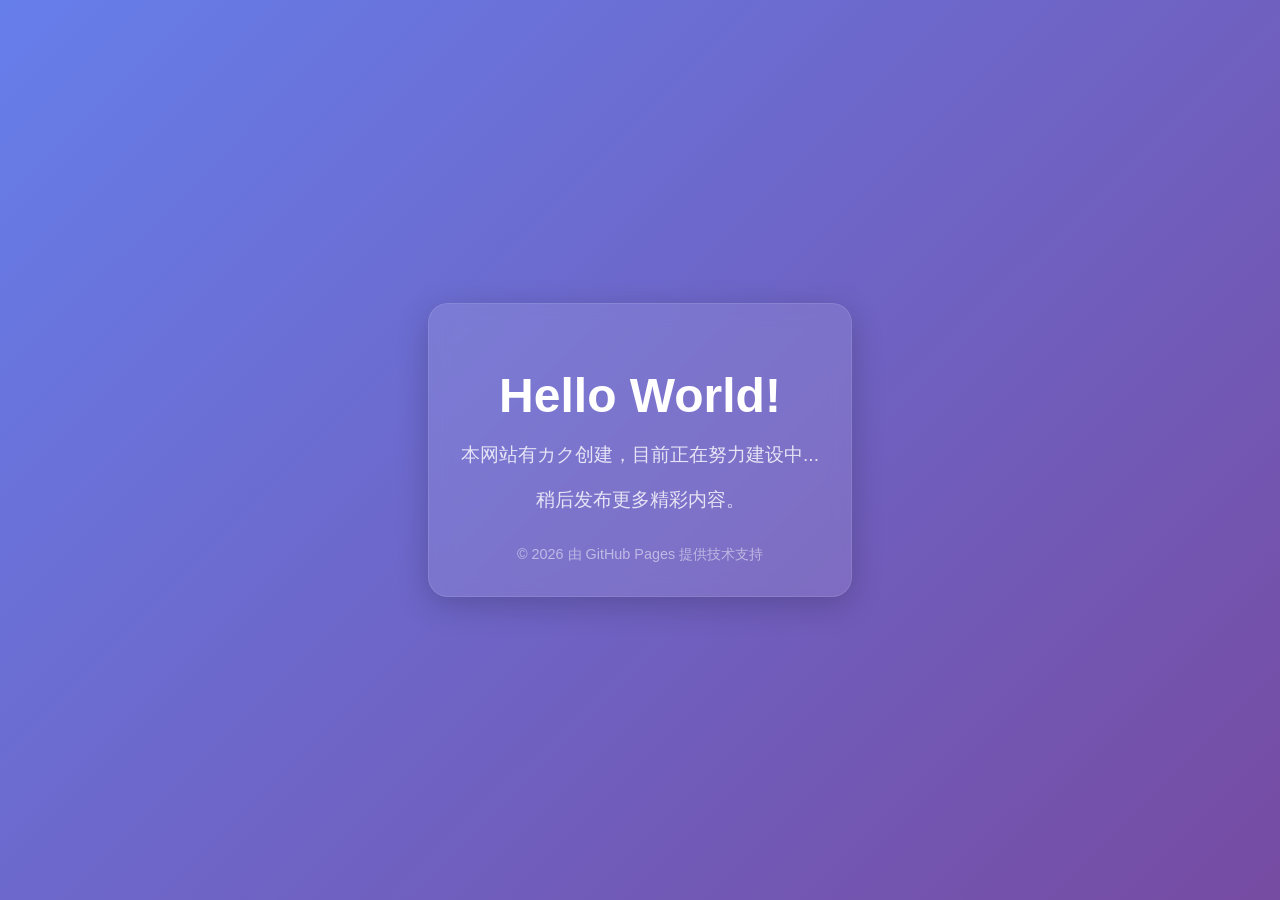
==== index.html @ 5bb21e59 "Update index.html" ====
<!DOCTYPE html>
<html lang="zh-CN">
<head>
    <meta charset="UTF-8">
    <meta name="viewport" content="width=device-width, initial-scale=1.0">
    <title>会社网站 | 建设中</title>
    <style>
        body {
            font-family: 'PingFang SC', 'Microsoft YaHei', sans-serif;
            margin: 0;
            display: flex;
            justify-content: center;
            align-items: center;
            height: 100vh;
            background: linear-gradient(135deg, #667eea 0%, #764ba2 100%);
            color: white;
            text-align: center;
        }
        .container {
            padding: 2rem;
            background: rgba(255, 255, 255, 0.1);
            border-radius: 20px;
            backdrop-filter: blur(10px);
            box-shadow: 0 8px 32px rgba(0,0,0,0.2);
            border: 1px solid rgba(255,255,255,0.1);
        }
        h1 { font-size: 3rem; margin-bottom: 1rem; }
        p { font-size: 1.2rem; opacity: 0.8; }
        .footer { margin-top: 2rem; font-size: 0.9rem; opacity: 0.5; }
    </style>
</head>
<body>
    <div class="container">
        <h1>Hello World!</h1>
        <p>本网站有カク创建，目前正在努力建设中...</p>
        <p>稍后发布更多精彩内容。</p>
        <div class="footer">
            &copy; 2026 由 GitHub Pages 提供技术支持
        </div>
    </div>
</body>
</html>
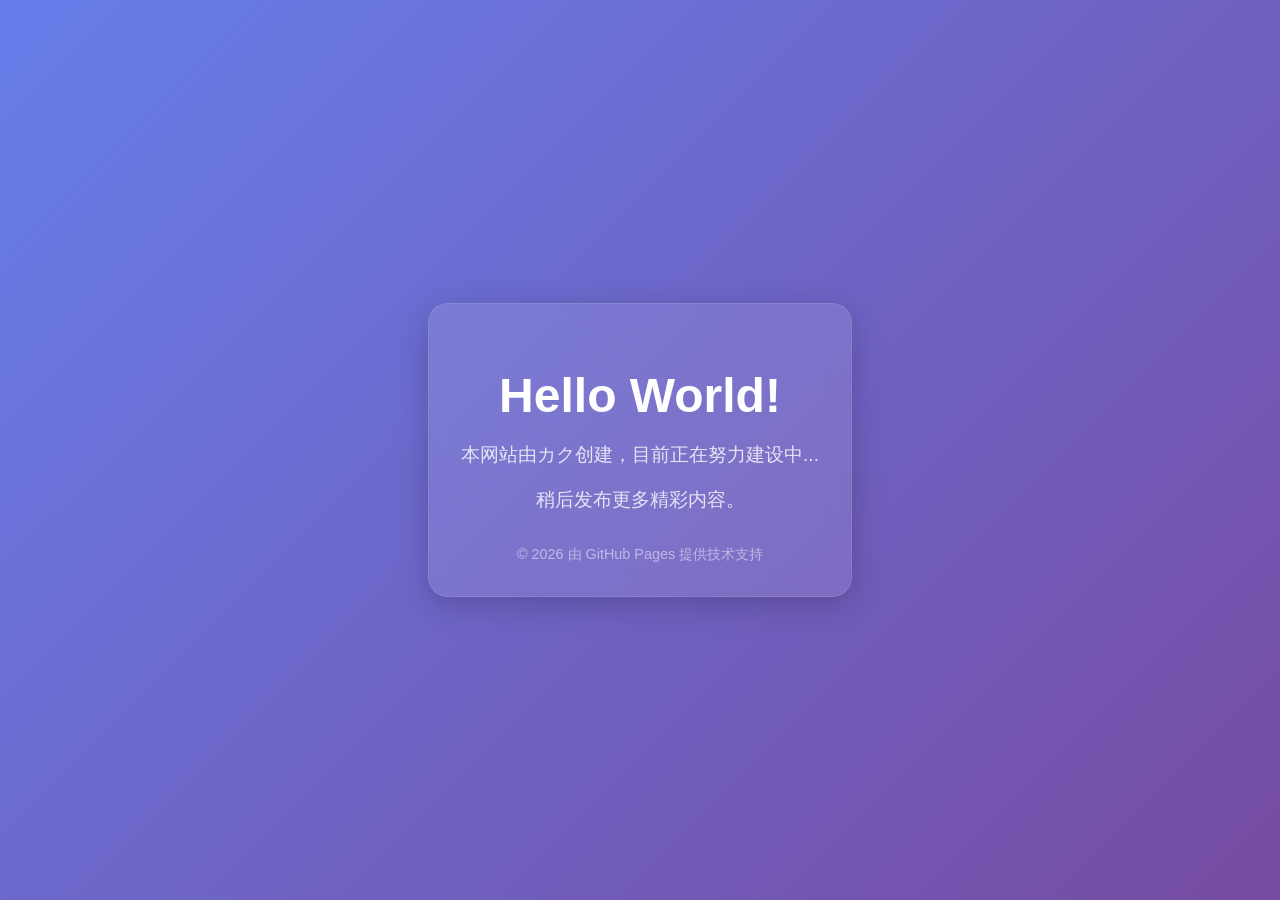
==== commit 6dbf7603: "Update index.html" ====
--- a/index.html
+++ b/index.html
@@ -32,7 +32,7 @@
 <body>
     <div class="container">
         <h1>Hello World!</h1>
-        <p>本网站有カク创建，目前正在努力建设中...</p>
+        <p>本网站由カク创建，目前正在努力建设中...</p>
         <p>稍后发布更多精彩内容。</p>
         <div class="footer">
             &copy; 2026 由 GitHub Pages 提供技术支持
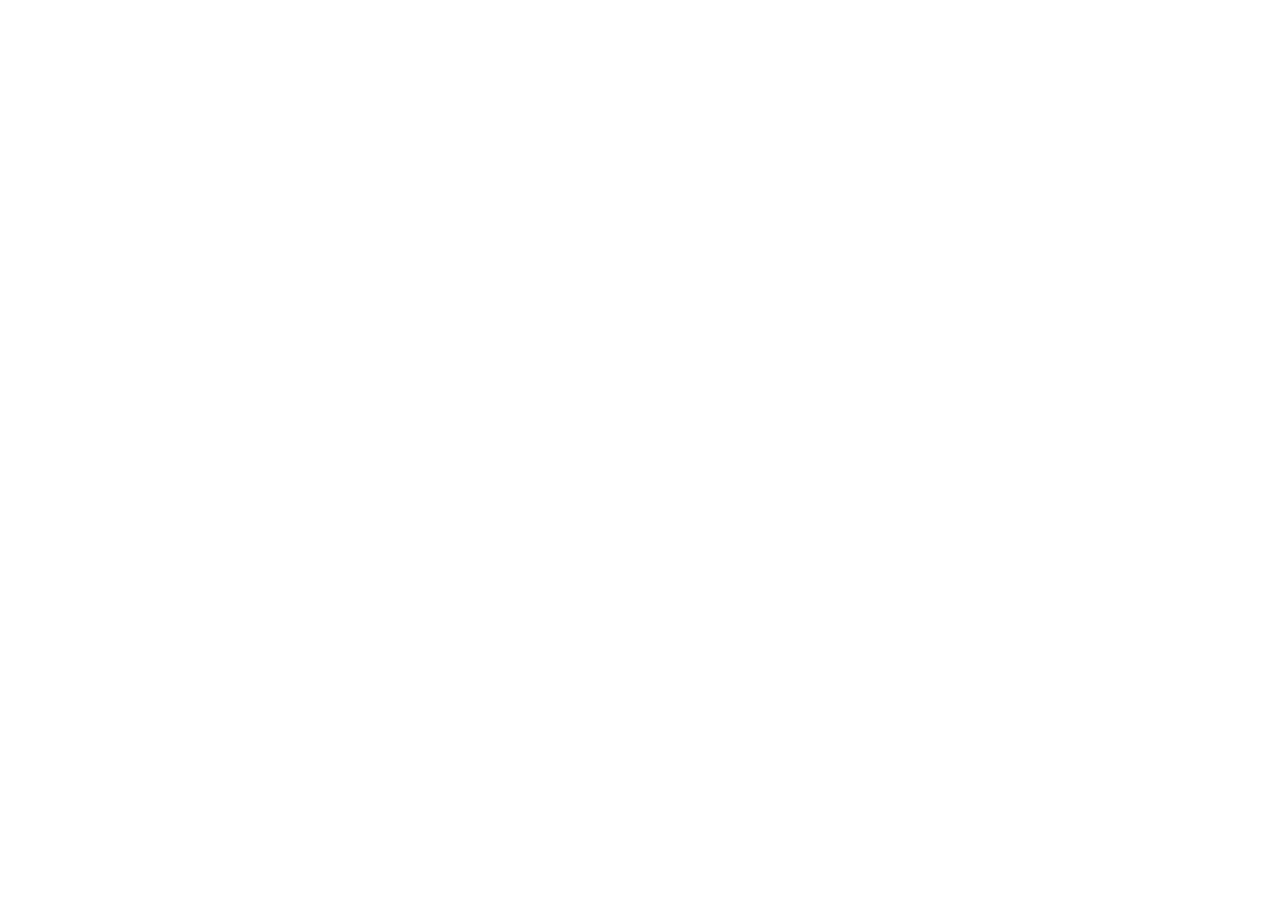
==== commit 41adf6b4: "Add files via upload" ====
--- a/index.html
+++ b/index.html
@@ -1,42 +1,14 @@
-<!DOCTYPE html>
-<html lang="zh-CN">
-<head>
-    <meta charset="UTF-8">
-    <meta name="viewport" content="width=device-width, initial-scale=1.0">
-    <title>会社网站 | 建设中</title>
-    <style>
-        body {
-            font-family: 'PingFang SC', 'Microsoft YaHei', sans-serif;
-            margin: 0;
-            display: flex;
-            justify-content: center;
-            align-items: center;
-            height: 100vh;
-            background: linear-gradient(135deg, #667eea 0%, #764ba2 100%);
-            color: white;
-            text-align: center;
-        }
-        .container {
-            padding: 2rem;
-            background: rgba(255, 255, 255, 0.1);
-            border-radius: 20px;
-            backdrop-filter: blur(10px);
-            box-shadow: 0 8px 32px rgba(0,0,0,0.2);
-            border: 1px solid rgba(255,255,255,0.1);
-        }
-        h1 { font-size: 3rem; margin-bottom: 1rem; }
-        p { font-size: 1.2rem; opacity: 0.8; }
-        .footer { margin-top: 2rem; font-size: 0.9rem; opacity: 0.5; }
-    </style>
-</head>
-<body>
-    <div class="container">
-        <h1>Hello World!</h1>
-        <p>本网站由カク创建，目前正在努力建设中...</p>
-        <p>稍后发布更多精彩内容。</p>
-        <div class="footer">
-            &copy; 2026 由 GitHub Pages 提供技术支持
-        </div>
-    </div>
-</body>
-</html>
+<!doctype html>
+<html lang="en">
+  <head>
+    <meta charset="UTF-8" />
+    <link rel="icon" type="image/svg+xml" href="/kouseitest-web/vite.svg" />
+    <meta name="viewport" content="width=device-width, initial-scale=1.0" />
+    <title>Kousei Project | Mediclub JP</title>
+    <script type="module" crossorigin src="/kouseitest-web/assets/index-BRqmbYBU.js"></script>
+    <link rel="stylesheet" crossorigin href="/kouseitest-web/assets/index-W4gZ5cxw.css">
+  </head>
+  <body>
+    <div id="root"></div>
+  </body>
+</html>
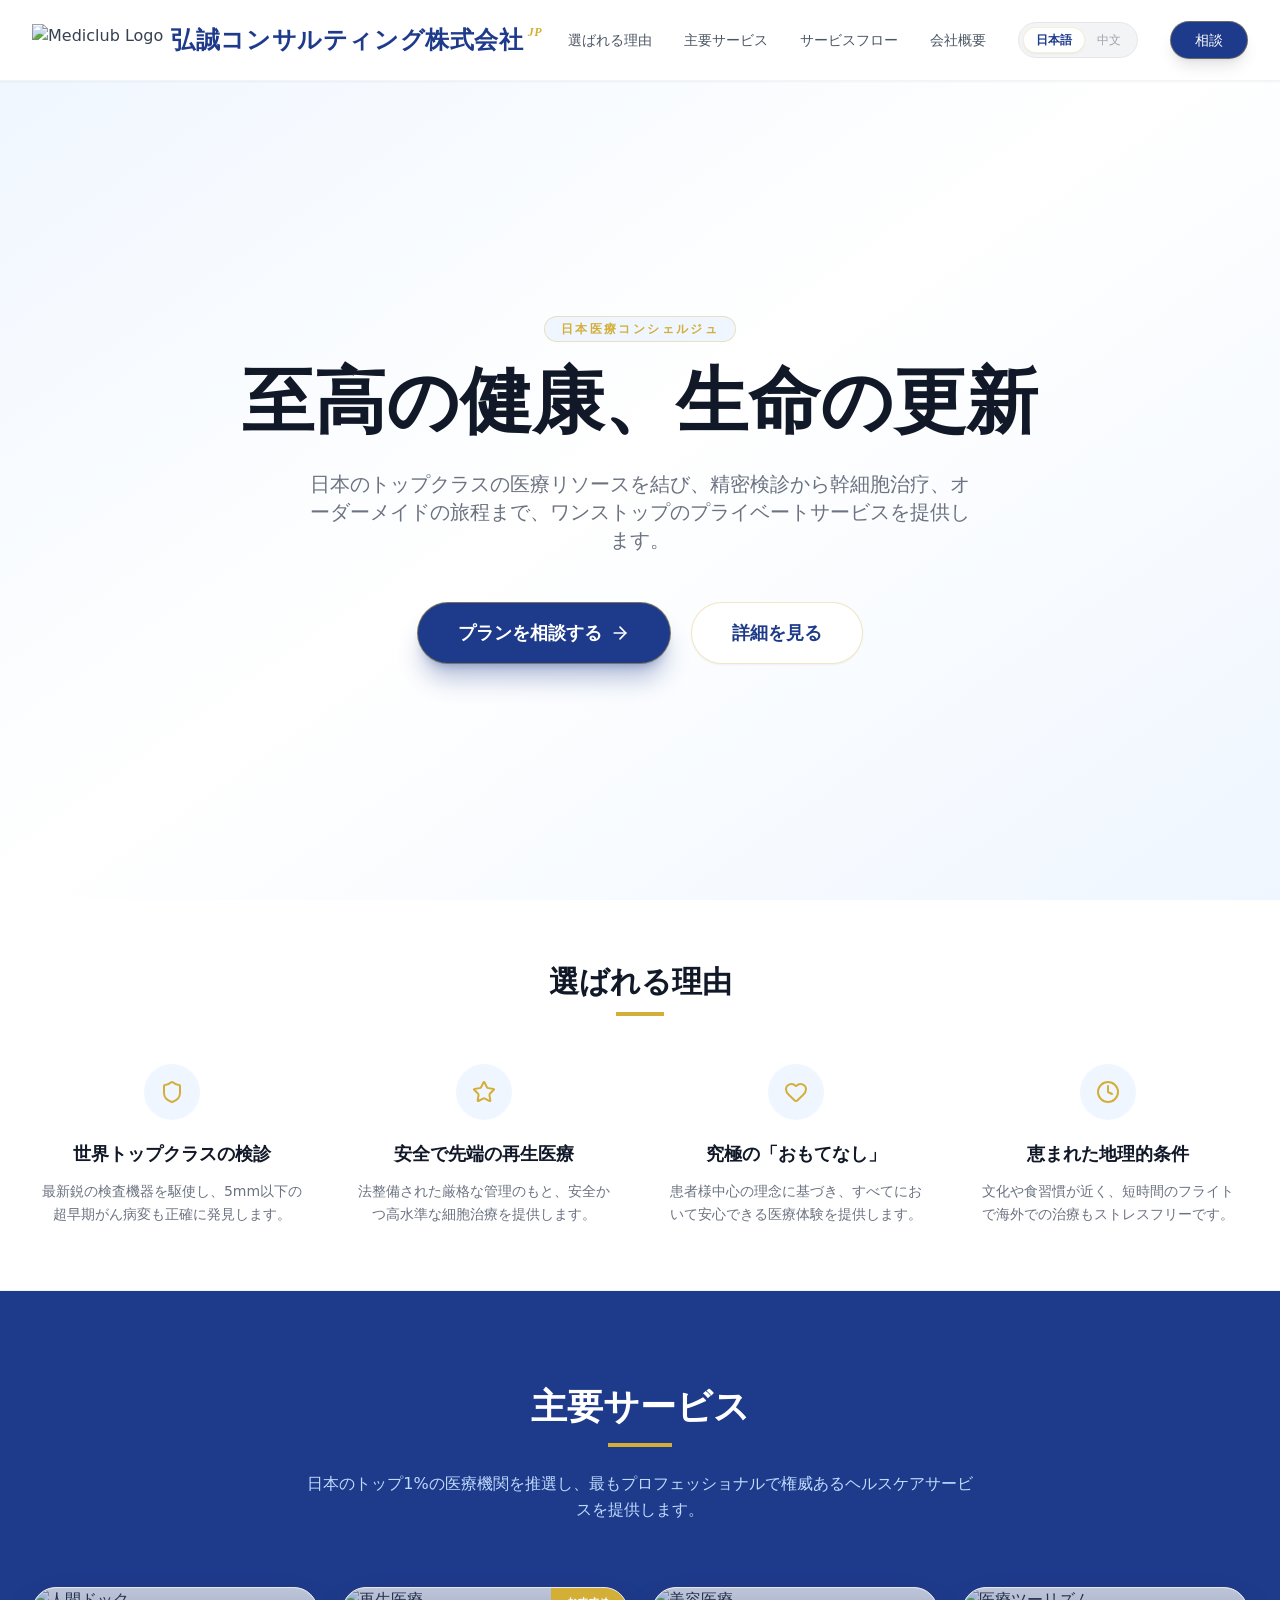
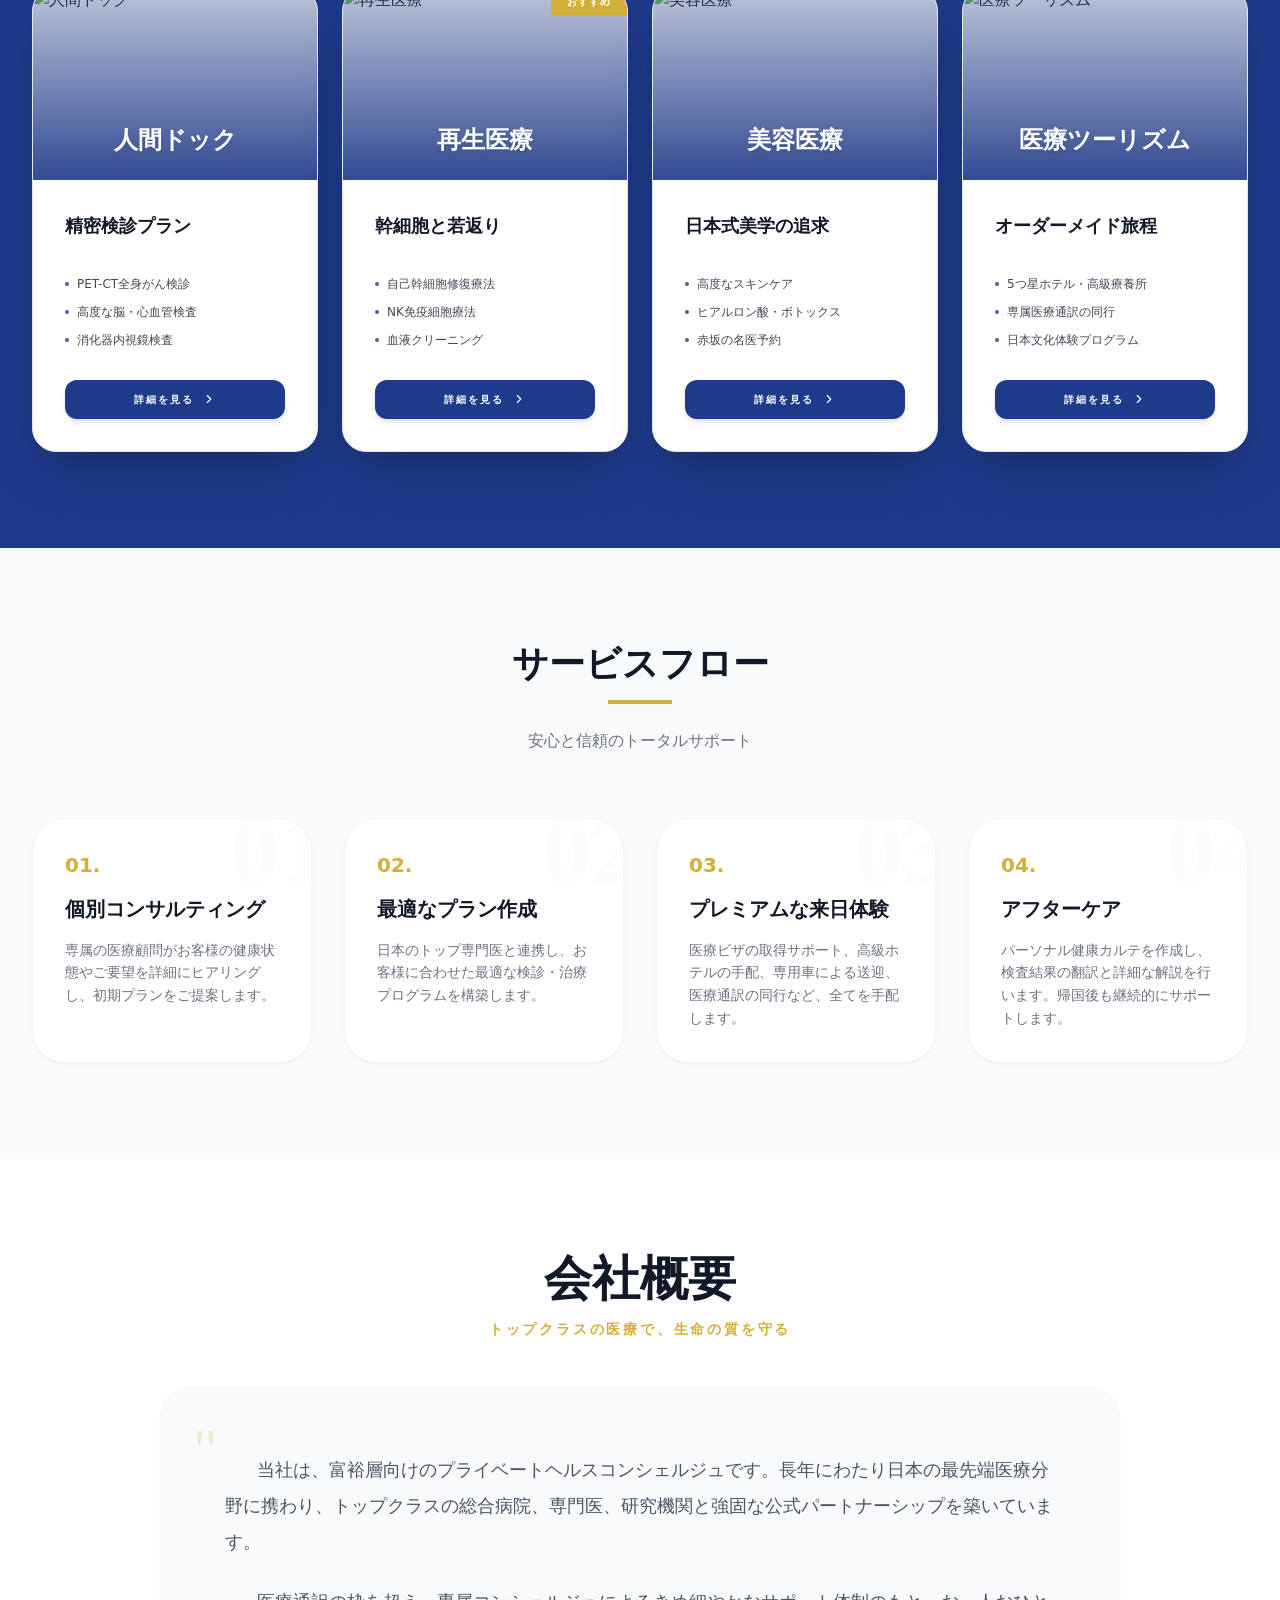
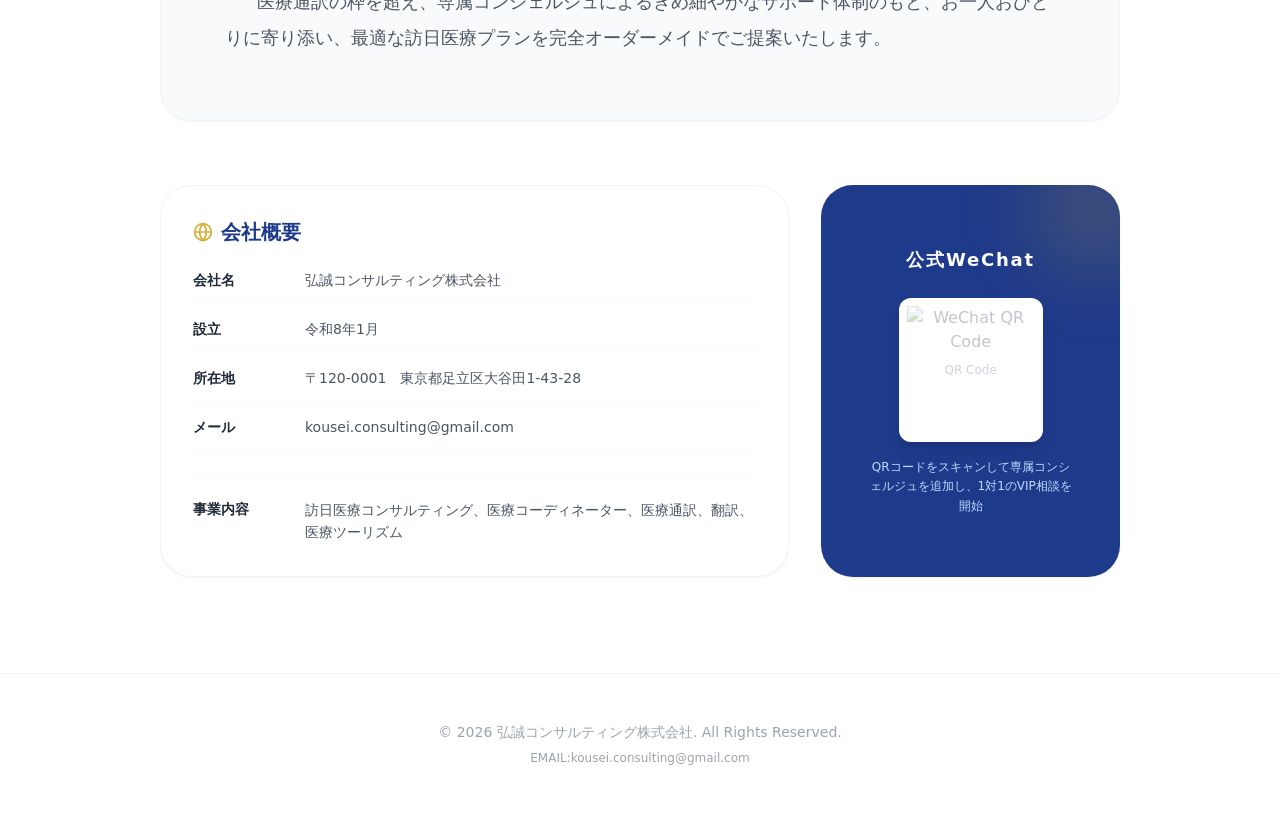
==== commit eca7d077: "Update index.html" ====
--- a/index.html
+++ b/index.html
@@ -5,10 +5,10 @@
     <link rel="icon" type="image/svg+xml" href="/kouseitest-web/vite.svg" />
     <meta name="viewport" content="width=device-width, initial-scale=1.0" />
     <title>Kousei Project | Mediclub JP</title>
-    <script type="module" crossorigin src="/kouseitest-web/assets/index-BRqmbYBU.js"></script>
-    <link rel="stylesheet" crossorigin href="/kouseitest-web/assets/index-W4gZ5cxw.css">
+    <script type="module" crossorigin src="./assets/index-BRqmbYBU.js"></script>
+    <link rel="stylesheet" crossorigin href="./assets/index-W4gZ5cxw.css">
   </head>
   <body>
     <div id="root"></div>
   </body>
-</html>+</html>
--- a/assets/index-W4gZ5cxw.css
+++ b/assets/index-W4gZ5cxw.css
@@ -0,0 +1 @@
+*,:before,:after{--tw-border-spacing-x: 0;--tw-border-spacing-y: 0;--tw-translate-x: 0;--tw-translate-y: 0;--tw-rotate: 0;--tw-skew-x: 0;--tw-skew-y: 0;--tw-scale-x: 1;--tw-scale-y: 1;--tw-pan-x: ;--tw-pan-y: ;--tw-pinch-zoom: ;--tw-scroll-snap-strictness: proximity;--tw-gradient-from-position: ;--tw-gradient-via-position: ;--tw-gradient-to-position: ;--tw-ordinal: ;--tw-slashed-zero: ;--tw-numeric-figure: ;--tw-numeric-spacing: ;--tw-numeric-fraction: ;--tw-ring-inset: ;--tw-ring-offset-width: 0px;--tw-ring-offset-color: #fff;--tw-ring-color: rgb(59 130 246 / .5);--tw-ring-offset-shadow: 0 0 #0000;--tw-ring-shadow: 0 0 #0000;--tw-shadow: 0 0 #0000;--tw-shadow-colored: 0 0 #0000;--tw-blur: ;--tw-brightness: ;--tw-contrast: ;--tw-grayscale: ;--tw-hue-rotate: ;--tw-invert: ;--tw-saturate: ;--tw-sepia: ;--tw-drop-shadow: ;--tw-backdrop-blur: ;--tw-backdrop-brightness: ;--tw-backdrop-contrast: ;--tw-backdrop-grayscale: ;--tw-backdrop-hue-rotate: ;--tw-backdrop-invert: ;--tw-backdrop-opacity: ;--tw-backdrop-saturate: ;--tw-backdrop-sepia: ;--tw-contain-size: ;--tw-contain-layout: ;--tw-contain-paint: ;--tw-contain-style: }::backdrop{--tw-border-spacing-x: 0;--tw-border-spacing-y: 0;--tw-translate-x: 0;--tw-translate-y: 0;--tw-rotate: 0;--tw-skew-x: 0;--tw-skew-y: 0;--tw-scale-x: 1;--tw-scale-y: 1;--tw-pan-x: ;--tw-pan-y: ;--tw-pinch-zoom: ;--tw-scroll-snap-strictness: proximity;--tw-gradient-from-position: ;--tw-gradient-via-position: ;--tw-gradient-to-position: ;--tw-ordinal: ;--tw-slashed-zero: ;--tw-numeric-figure: ;--tw-numeric-spacing: ;--tw-numeric-fraction: ;--tw-ring-inset: ;--tw-ring-offset-width: 0px;--tw-ring-offset-color: #fff;--tw-ring-color: rgb(59 130 246 / .5);--tw-ring-offset-shadow: 0 0 #0000;--tw-ring-shadow: 0 0 #0000;--tw-shadow: 0 0 #0000;--tw-shadow-colored: 0 0 #0000;--tw-blur: ;--tw-brightness: ;--tw-contrast: ;--tw-grayscale: ;--tw-hue-rotate: ;--tw-invert: ;--tw-saturate: ;--tw-sepia: ;--tw-drop-shadow: ;--tw-backdrop-blur: ;--tw-backdrop-brightness: ;--tw-backdrop-contrast: ;--tw-backdrop-grayscale: ;--tw-backdrop-hue-rotate: ;--tw-backdrop-invert: ;--tw-backdrop-opacity: ;--tw-backdrop-saturate: ;--tw-backdrop-sepia: ;--tw-contain-size: ;--tw-contain-layout: ;--tw-contain-paint: ;--tw-contain-style: }*,:before,:after{box-sizing:border-box;border-width:0;border-style:solid;border-color:#e5e7eb}:before,:after{--tw-content: ""}html,:host{line-height:1.5;-webkit-text-size-adjust:100%;-moz-tab-size:4;-o-tab-size:4;tab-size:4;font-family:ui-sans-serif,system-ui,sans-serif,"Apple Color Emoji","Segoe UI Emoji",Segoe UI Symbol,"Noto Color Emoji";font-feature-settings:normal;font-variation-settings:normal;-webkit-tap-highlight-color:transparent}body{margin:0;line-height:inherit}hr{height:0;color:inherit;border-top-width:1px}abbr:where([title]){-webkit-text-decoration:underline dotted;text-decoration:underline dotted}h1,h2,h3,h4,h5,h6{font-size:inherit;font-weight:inherit}a{color:inherit;text-decoration:inherit}b,strong{font-weight:bolder}code,kbd,samp,pre{font-family:ui-monospace,SFMono-Regular,Menlo,Monaco,Consolas,Liberation Mono,Courier New,monospace;font-feature-settings:normal;font-variation-settings:normal;font-size:1em}small{font-size:80%}sub,sup{font-size:75%;line-height:0;position:relative;vertical-align:baseline}sub{bottom:-.25em}sup{top:-.5em}table{text-indent:0;border-color:inherit;border-collapse:collapse}button,input,optgroup,select,textarea{font-family:inherit;font-feature-settings:inherit;font-variation-settings:inherit;font-size:100%;font-weight:inherit;line-height:inherit;letter-spacing:inherit;color:inherit;margin:0;padding:0}button,select{text-transform:none}button,input:where([type=button]),input:where([type=reset]),input:where([type=submit]){-webkit-appearance:button;background-color:transparent;background-image:none}:-moz-focusring{outline:auto}:-moz-ui-invalid{box-shadow:none}progress{vertical-align:baseline}::-webkit-inner-spin-button,::-webkit-outer-spin-button{height:auto}[type=search]{-webkit-appearance:textfield;outline-offset:-2px}::-webkit-search-decoration{-webkit-appearance:none}::-webkit-file-upload-button{-webkit-appearance:button;font:inherit}summary{display:list-item}blockquote,dl,dd,h1,h2,h3,h4,h5,h6,hr,figure,p,pre{margin:0}fieldset{margin:0;padding:0}legend{padding:0}ol,ul,menu{list-style:none;margin:0;padding:0}dialog{padding:0}textarea{resize:vertical}input::-moz-placeholder,textarea::-moz-placeholder{opacity:1;color:#9ca3af}input::placeholder,textarea::placeholder{opacity:1;color:#9ca3af}button,[role=button]{cursor:pointer}:disabled{cursor:default}img,svg,video,canvas,audio,iframe,embed,object{display:block;vertical-align:middle}img,video{max-width:100%;height:auto}[hidden]:where(:not([hidden=until-found])){display:none}.fixed{position:fixed}.absolute{position:absolute}.relative{position:relative}.inset-0{inset:0}.-right-10{right:-2.5rem}.-right-4{right:-1rem}.-top-10{top:-2.5rem}.-top-4{top:-1rem}.left-8{left:2rem}.right-0{right:0}.top-0{top:0}.top-8{top:2rem}.z-0{z-index:0}.z-10{z-index:10}.z-20{z-index:20}.z-50{z-index:50}.mx-auto{margin-left:auto;margin-right:auto}.mb-10{margin-bottom:2.5rem}.mb-12{margin-bottom:3rem}.mb-16{margin-bottom:4rem}.mb-2{margin-bottom:.5rem}.mb-3{margin-bottom:.75rem}.mb-4{margin-bottom:1rem}.mb-5{margin-bottom:1.25rem}.mb-6{margin-bottom:1.5rem}.mb-8{margin-bottom:2rem}.ml-1{margin-left:.25rem}.ml-2{margin-left:.5rem}.mr-2{margin-right:.5rem}.mt-1\.5{margin-top:.375rem}.mt-12{margin-top:3rem}.mt-16{margin-top:4rem}.mt-4{margin-top:1rem}.block{display:block}.inline-block{display:inline-block}.flex{display:flex}.grid{display:grid}.hidden{display:none}.h-1{height:.25rem}.h-14{height:3.5rem}.h-16{height:4rem}.h-20{height:5rem}.h-32{height:8rem}.h-36{height:9rem}.h-48{height:12rem}.h-5{height:1.25rem}.h-6{height:1.5rem}.h-8{height:2rem}.h-full{height:100%}.min-h-\[3rem\]{min-height:3rem}.min-h-screen{min-height:100vh}.w-1{width:.25rem}.w-12{width:3rem}.w-14{width:3.5rem}.w-16{width:4rem}.w-20{width:5rem}.w-28{width:7rem}.w-32{width:8rem}.w-36{width:9rem}.w-5{width:1.25rem}.w-6{width:1.5rem}.w-auto{width:auto}.w-full{width:100%}.max-w-2xl{max-width:42rem}.max-w-3xl{max-width:48rem}.max-w-4xl{max-width:56rem}.max-w-5xl{max-width:64rem}.max-w-7xl{max-width:80rem}.flex-1{flex:1 1 0%}.flex-shrink-0{flex-shrink:0}.rotate-180{--tw-rotate: 180deg;transform:translate(var(--tw-translate-x),var(--tw-translate-y)) rotate(var(--tw-rotate)) skew(var(--tw-skew-x)) skewY(var(--tw-skew-y)) scaleX(var(--tw-scale-x)) scaleY(var(--tw-scale-y))}@keyframes spin{to{transform:rotate(360deg)}}.animate-spin{animation:spin 1s linear infinite}.cursor-pointer{cursor:pointer}.appearance-none{-webkit-appearance:none;-moz-appearance:none;appearance:none}.grid-cols-1{grid-template-columns:repeat(1,minmax(0,1fr))}.flex-col{flex-direction:column}.items-start{align-items:flex-start}.items-end{align-items:flex-end}.items-center{align-items:center}.justify-center{justify-content:center}.justify-between{justify-content:space-between}.gap-5{gap:1.25rem}.gap-6{gap:1.5rem}.gap-8{gap:2rem}.space-x-2>:not([hidden])~:not([hidden]){--tw-space-x-reverse: 0;margin-right:calc(.5rem * var(--tw-space-x-reverse));margin-left:calc(.5rem * calc(1 - var(--tw-space-x-reverse)))}.space-x-6>:not([hidden])~:not([hidden]){--tw-space-x-reverse: 0;margin-right:calc(1.5rem * var(--tw-space-x-reverse));margin-left:calc(1.5rem * calc(1 - var(--tw-space-x-reverse)))}.space-x-8>:not([hidden])~:not([hidden]){--tw-space-x-reverse: 0;margin-right:calc(2rem * var(--tw-space-x-reverse));margin-left:calc(2rem * calc(1 - var(--tw-space-x-reverse)))}.space-y-3>:not([hidden])~:not([hidden]){--tw-space-y-reverse: 0;margin-top:calc(.75rem * calc(1 - var(--tw-space-y-reverse)));margin-bottom:calc(.75rem * var(--tw-space-y-reverse))}.space-y-4>:not([hidden])~:not([hidden]){--tw-space-y-reverse: 0;margin-top:calc(1rem * calc(1 - var(--tw-space-y-reverse)));margin-bottom:calc(1rem * var(--tw-space-y-reverse))}.space-y-6>:not([hidden])~:not([hidden]){--tw-space-y-reverse: 0;margin-top:calc(1.5rem * calc(1 - var(--tw-space-y-reverse)));margin-bottom:calc(1.5rem * var(--tw-space-y-reverse))}.overflow-hidden{overflow:hidden}.whitespace-pre-line{white-space:pre-line}.rounded-3xl{border-radius:1.5rem}.rounded-\[2rem\]{border-radius:2rem}.rounded-full{border-radius:9999px}.rounded-sm{border-radius:.125rem}.rounded-xl{border-radius:.75rem}.border{border-width:1px}.border-b{border-bottom-width:1px}.border-t{border-top-width:1px}.border-\[\#D4AF37\]\/20{border-color:#d4af3733}.border-\[\#D4AF37\]\/30{border-color:#d4af374d}.border-\[\#D4AF37\]\/40{border-color:#d4af3766}.border-\[\#D4AF37\]\/50{border-color:#d4af3780}.border-gray-100{--tw-border-opacity: 1;border-color:rgb(243 244 246 / var(--tw-border-opacity, 1))}.border-gray-200{--tw-border-opacity: 1;border-color:rgb(229 231 235 / var(--tw-border-opacity, 1))}.border-gray-50{--tw-border-opacity: 1;border-color:rgb(249 250 251 / var(--tw-border-opacity, 1))}.bg-\[\#D4AF37\]{--tw-bg-opacity: 1;background-color:rgb(212 175 55 / var(--tw-bg-opacity, 1))}.bg-blue-50{--tw-bg-opacity: 1;background-color:rgb(239 246 255 / var(--tw-bg-opacity, 1))}.bg-blue-900{--tw-bg-opacity: 1;background-color:rgb(30 58 138 / var(--tw-bg-opacity, 1))}.bg-gray-100{--tw-bg-opacity: 1;background-color:rgb(243 244 246 / var(--tw-bg-opacity, 1))}.bg-gray-200{--tw-bg-opacity: 1;background-color:rgb(229 231 235 / var(--tw-bg-opacity, 1))}.bg-gray-400{--tw-bg-opacity: 1;background-color:rgb(156 163 175 / var(--tw-bg-opacity, 1))}.bg-gray-50{--tw-bg-opacity: 1;background-color:rgb(249 250 251 / var(--tw-bg-opacity, 1))}.bg-green-100{--tw-bg-opacity: 1;background-color:rgb(220 252 231 / var(--tw-bg-opacity, 1))}.bg-white{--tw-bg-opacity: 1;background-color:rgb(255 255 255 / var(--tw-bg-opacity, 1))}.bg-white\/95{background-color:#fffffff2}.bg-gradient-to-br{background-image:linear-gradient(to bottom right,var(--tw-gradient-stops))}.bg-gradient-to-t{background-image:linear-gradient(to top,var(--tw-gradient-stops))}.from-blue-50{--tw-gradient-from: #eff6ff var(--tw-gradient-from-position);--tw-gradient-to: rgb(239 246 255 / 0) var(--tw-gradient-to-position);--tw-gradient-stops: var(--tw-gradient-from), var(--tw-gradient-to)}.from-blue-900\/90{--tw-gradient-from: rgb(30 58 138 / .9) var(--tw-gradient-from-position);--tw-gradient-to: rgb(30 58 138 / 0) var(--tw-gradient-to-position);--tw-gradient-stops: var(--tw-gradient-from), var(--tw-gradient-to)}.via-white{--tw-gradient-to: rgb(255 255 255 / 0) var(--tw-gradient-to-position);--tw-gradient-stops: var(--tw-gradient-from), #fff var(--tw-gradient-via-position), var(--tw-gradient-to)}.to-blue-50{--tw-gradient-to: #eff6ff var(--tw-gradient-to-position)}.to-blue-900\/20{--tw-gradient-to: rgb(30 58 138 / .2) var(--tw-gradient-to-position)}.object-contain{-o-object-fit:contain;object-fit:contain}.object-cover{-o-object-fit:cover;object-fit:cover}.p-1{padding:.25rem}.p-10{padding:2.5rem}.p-2{padding:.5rem}.p-4{padding:1rem}.p-8{padding:2rem}.px-10{padding-left:2.5rem;padding-right:2.5rem}.px-12{padding-left:3rem;padding-right:3rem}.px-2{padding-left:.5rem;padding-right:.5rem}.px-3{padding-left:.75rem;padding-right:.75rem}.px-4{padding-left:1rem;padding-right:1rem}.px-5{padding-left:1.25rem;padding-right:1.25rem}.px-6{padding-left:1.5rem;padding-right:1.5rem}.py-1{padding-top:.25rem;padding-bottom:.25rem}.py-1\.5{padding-top:.375rem;padding-bottom:.375rem}.py-12{padding-top:3rem;padding-bottom:3rem}.py-16{padding-top:4rem;padding-bottom:4rem}.py-2{padding-top:.5rem;padding-bottom:.5rem}.py-24{padding-top:6rem;padding-bottom:6rem}.py-3{padding-top:.75rem;padding-bottom:.75rem}.py-4{padding-top:1rem;padding-bottom:1rem}.pb-24{padding-bottom:6rem}.pb-3{padding-bottom:.75rem}.pb-6{padding-bottom:1.5rem}.pt-1{padding-top:.25rem}.pt-20{padding-top:5rem}.pt-32{padding-top:8rem}.pt-8{padding-top:2rem}.text-left{text-align:left}.text-center{text-align:center}.text-justify{text-align:justify}.indent-8{text-indent:2rem}.align-top{vertical-align:top}.font-sans{font-family:ui-sans-serif,system-ui,sans-serif,"Apple Color Emoji","Segoe UI Emoji",Segoe UI Symbol,"Noto Color Emoji"}.font-serif{font-family:ui-serif,Georgia,Cambria,Times New Roman,Times,serif}.text-2xl{font-size:1.5rem;line-height:2rem}.text-3xl{font-size:1.875rem;line-height:2.25rem}.text-4xl{font-size:2.25rem;line-height:2.5rem}.text-6xl{font-size:3.75rem;line-height:1}.text-8xl{font-size:6rem;line-height:1}.text-\[10px\]{font-size:10px}.text-lg{font-size:1.125rem;line-height:1.75rem}.text-sm{font-size:.875rem;line-height:1.25rem}.text-xl{font-size:1.25rem;line-height:1.75rem}.text-xs{font-size:.75rem;line-height:1rem}.font-bold{font-weight:700}.font-light{font-weight:300}.font-medium{font-weight:500}.uppercase{text-transform:uppercase}.italic{font-style:italic}.leading-loose{line-height:2}.leading-relaxed{line-height:1.625}.leading-tight{line-height:1.25}.tracking-\[0\.2em\]{letter-spacing:.2em}.tracking-wide{letter-spacing:.025em}.tracking-widest{letter-spacing:.1em}.text-\[\#D4AF37\]{--tw-text-opacity: 1;color:rgb(212 175 55 / var(--tw-text-opacity, 1))}.text-blue-200{--tw-text-opacity: 1;color:rgb(191 219 254 / var(--tw-text-opacity, 1))}.text-blue-900{--tw-text-opacity: 1;color:rgb(30 58 138 / var(--tw-text-opacity, 1))}.text-gray-300{--tw-text-opacity: 1;color:rgb(209 213 219 / var(--tw-text-opacity, 1))}.text-gray-400{--tw-text-opacity: 1;color:rgb(156 163 175 / var(--tw-text-opacity, 1))}.text-gray-50{--tw-text-opacity: 1;color:rgb(249 250 251 / var(--tw-text-opacity, 1))}.text-gray-500{--tw-text-opacity: 1;color:rgb(107 114 128 / var(--tw-text-opacity, 1))}.text-gray-600{--tw-text-opacity: 1;color:rgb(75 85 99 / var(--tw-text-opacity, 1))}.text-gray-700{--tw-text-opacity: 1;color:rgb(55 65 81 / var(--tw-text-opacity, 1))}.text-gray-800{--tw-text-opacity: 1;color:rgb(31 41 55 / var(--tw-text-opacity, 1))}.text-gray-900{--tw-text-opacity: 1;color:rgb(17 24 39 / var(--tw-text-opacity, 1))}.text-green-600{--tw-text-opacity: 1;color:rgb(22 163 74 / var(--tw-text-opacity, 1))}.text-red-500{--tw-text-opacity: 1;color:rgb(239 68 68 / var(--tw-text-opacity, 1))}.text-white{--tw-text-opacity: 1;color:rgb(255 255 255 / var(--tw-text-opacity, 1))}.antialiased{-webkit-font-smoothing:antialiased;-moz-osx-font-smoothing:grayscale}.opacity-20{opacity:.2}.opacity-30{opacity:.3}.opacity-50{opacity:.5}.opacity-80{opacity:.8}.opacity-90{opacity:.9}.shadow-2xl{--tw-shadow: 0 25px 50px -12px rgb(0 0 0 / .25);--tw-shadow-colored: 0 25px 50px -12px var(--tw-shadow-color);box-shadow:var(--tw-ring-offset-shadow, 0 0 #0000),var(--tw-ring-shadow, 0 0 #0000),var(--tw-shadow)}.shadow-lg{--tw-shadow: 0 10px 15px -3px rgb(0 0 0 / .1), 0 4px 6px -4px rgb(0 0 0 / .1);--tw-shadow-colored: 0 10px 15px -3px var(--tw-shadow-color), 0 4px 6px -4px var(--tw-shadow-color);box-shadow:var(--tw-ring-offset-shadow, 0 0 #0000),var(--tw-ring-shadow, 0 0 #0000),var(--tw-shadow)}.shadow-md{--tw-shadow: 0 4px 6px -1px rgb(0 0 0 / .1), 0 2px 4px -2px rgb(0 0 0 / .1);--tw-shadow-colored: 0 4px 6px -1px var(--tw-shadow-color), 0 2px 4px -2px var(--tw-shadow-color);box-shadow:var(--tw-ring-offset-shadow, 0 0 #0000),var(--tw-ring-shadow, 0 0 #0000),var(--tw-shadow)}.shadow-sm{--tw-shadow: 0 1px 2px 0 rgb(0 0 0 / .05);--tw-shadow-colored: 0 1px 2px 0 var(--tw-shadow-color);box-shadow:var(--tw-ring-offset-shadow, 0 0 #0000),var(--tw-ring-shadow, 0 0 #0000),var(--tw-shadow)}.shadow-xl{--tw-shadow: 0 20px 25px -5px rgb(0 0 0 / .1), 0 8px 10px -6px rgb(0 0 0 / .1);--tw-shadow-colored: 0 20px 25px -5px var(--tw-shadow-color), 0 8px 10px -6px var(--tw-shadow-color);box-shadow:var(--tw-ring-offset-shadow, 0 0 #0000),var(--tw-ring-shadow, 0 0 #0000),var(--tw-shadow)}.shadow-blue-900\/30{--tw-shadow-color: rgb(30 58 138 / .3);--tw-shadow: var(--tw-shadow-colored)}.outline-none{outline:2px solid transparent;outline-offset:2px}.blur-2xl{--tw-blur: blur(40px);filter:var(--tw-blur) var(--tw-brightness) var(--tw-contrast) var(--tw-grayscale) var(--tw-hue-rotate) var(--tw-invert) var(--tw-saturate) var(--tw-sepia) var(--tw-drop-shadow)}.drop-shadow-lg{--tw-drop-shadow: drop-shadow(0 10px 8px rgb(0 0 0 / .04)) drop-shadow(0 4px 3px rgb(0 0 0 / .1));filter:var(--tw-blur) var(--tw-brightness) var(--tw-contrast) var(--tw-grayscale) var(--tw-hue-rotate) var(--tw-invert) var(--tw-saturate) var(--tw-sepia) var(--tw-drop-shadow)}.drop-shadow-md{--tw-drop-shadow: drop-shadow(0 4px 3px rgb(0 0 0 / .07)) drop-shadow(0 2px 2px rgb(0 0 0 / .06));filter:var(--tw-blur) var(--tw-brightness) var(--tw-contrast) var(--tw-grayscale) var(--tw-hue-rotate) var(--tw-invert) var(--tw-saturate) var(--tw-sepia) var(--tw-drop-shadow)}.backdrop-blur-md{--tw-backdrop-blur: blur(12px);-webkit-backdrop-filter:var(--tw-backdrop-blur) var(--tw-backdrop-brightness) var(--tw-backdrop-contrast) var(--tw-backdrop-grayscale) var(--tw-backdrop-hue-rotate) var(--tw-backdrop-invert) var(--tw-backdrop-opacity) var(--tw-backdrop-saturate) var(--tw-backdrop-sepia);backdrop-filter:var(--tw-backdrop-blur) var(--tw-backdrop-brightness) var(--tw-backdrop-contrast) var(--tw-backdrop-grayscale) var(--tw-backdrop-hue-rotate) var(--tw-backdrop-invert) var(--tw-backdrop-opacity) var(--tw-backdrop-saturate) var(--tw-backdrop-sepia)}.transition-all{transition-property:all;transition-timing-function:cubic-bezier(.4,0,.2,1);transition-duration:.15s}.transition-colors{transition-property:color,background-color,border-color,text-decoration-color,fill,stroke;transition-timing-function:cubic-bezier(.4,0,.2,1);transition-duration:.15s}.transition-transform{transition-property:transform;transition-timing-function:cubic-bezier(.4,0,.2,1);transition-duration:.15s}.duration-700{transition-duration:.7s}body{margin:0;padding:0;background-color:#f9fafb}.selection\:bg-\[\#D4AF37\]\/30 *::-moz-selection{background-color:#d4af374d}.selection\:bg-\[\#D4AF37\]\/30 *::selection{background-color:#d4af374d}.selection\:bg-\[\#D4AF37\]\/30::-moz-selection{background-color:#d4af374d}.selection\:bg-\[\#D4AF37\]\/30::selection{background-color:#d4af374d}.hover\:-translate-y-2:hover{--tw-translate-y: -.5rem;transform:translate(var(--tw-translate-x),var(--tw-translate-y)) rotate(var(--tw-rotate)) skew(var(--tw-skew-x)) skewY(var(--tw-skew-y)) scaleX(var(--tw-scale-x)) scaleY(var(--tw-scale-y))}.hover\:transform:hover{transform:translate(var(--tw-translate-x),var(--tw-translate-y)) rotate(var(--tw-rotate)) skew(var(--tw-skew-x)) skewY(var(--tw-skew-y)) scaleX(var(--tw-scale-x)) scaleY(var(--tw-scale-y))}.hover\:bg-blue-50:hover{--tw-bg-opacity: 1;background-color:rgb(239 246 255 / var(--tw-bg-opacity, 1))}.hover\:bg-blue-800:hover{--tw-bg-opacity: 1;background-color:rgb(30 64 175 / var(--tw-bg-opacity, 1))}.hover\:text-\[\#D4AF37\]:hover{--tw-text-opacity: 1;color:rgb(212 175 55 / var(--tw-text-opacity, 1))}.hover\:underline:hover{text-decoration-line:underline}.hover\:shadow-xl:hover{--tw-shadow: 0 20px 25px -5px rgb(0 0 0 / .1), 0 8px 10px -6px rgb(0 0 0 / .1);--tw-shadow-colored: 0 20px 25px -5px var(--tw-shadow-color), 0 8px 10px -6px var(--tw-shadow-color);box-shadow:var(--tw-ring-offset-shadow, 0 0 #0000),var(--tw-ring-shadow, 0 0 #0000),var(--tw-shadow)}.focus\:ring-1:focus{--tw-ring-offset-shadow: var(--tw-ring-inset) 0 0 0 var(--tw-ring-offset-width) var(--tw-ring-offset-color);--tw-ring-shadow: var(--tw-ring-inset) 0 0 0 calc(1px + var(--tw-ring-offset-width)) var(--tw-ring-color);box-shadow:var(--tw-ring-offset-shadow),var(--tw-ring-shadow),var(--tw-shadow, 0 0 #0000)}.focus\:ring-\[\#D4AF37\]:focus{--tw-ring-opacity: 1;--tw-ring-color: rgb(212 175 55 / var(--tw-ring-opacity, 1))}.group:hover .group-hover\:-translate-y-1{--tw-translate-y: -.25rem;transform:translate(var(--tw-translate-x),var(--tw-translate-y)) rotate(var(--tw-rotate)) skew(var(--tw-skew-x)) skewY(var(--tw-skew-y)) scaleX(var(--tw-scale-x)) scaleY(var(--tw-scale-y))}.group:hover .group-hover\:translate-x-1{--tw-translate-x: .25rem;transform:translate(var(--tw-translate-x),var(--tw-translate-y)) rotate(var(--tw-rotate)) skew(var(--tw-skew-x)) skewY(var(--tw-skew-y)) scaleX(var(--tw-scale-x)) scaleY(var(--tw-scale-y))}.group:hover .group-hover\:scale-105{--tw-scale-x: 1.05;--tw-scale-y: 1.05;transform:translate(var(--tw-translate-x),var(--tw-translate-y)) rotate(var(--tw-rotate)) skew(var(--tw-skew-x)) skewY(var(--tw-skew-y)) scaleX(var(--tw-scale-x)) scaleY(var(--tw-scale-y))}.group:hover .group-hover\:text-blue-50{--tw-text-opacity: 1;color:rgb(239 246 255 / var(--tw-text-opacity, 1))}@media(min-width:640px){.sm\:flex-row{flex-direction:row}.sm\:px-6{padding-left:1.5rem;padding-right:1.5rem}}@media(min-width:768px){.md\:col-span-2{grid-column:span 2 / span 2}.md\:flex{display:flex}.md\:hidden{display:none}.md\:w-auto{width:auto}.md\:grid-cols-2{grid-template-columns:repeat(2,minmax(0,1fr))}.md\:grid-cols-3{grid-template-columns:repeat(3,minmax(0,1fr))}.md\:p-12{padding:3rem}.md\:p-16{padding:4rem}.md\:text-3xl{font-size:1.875rem;line-height:2.25rem}.md\:text-4xl{font-size:2.25rem;line-height:2.5rem}.md\:text-5xl{font-size:3rem;line-height:1}.md\:text-7xl{font-size:4.5rem;line-height:1}.md\:text-xl{font-size:1.25rem;line-height:1.75rem}}@media(min-width:1024px){.lg\:grid-cols-4{grid-template-columns:repeat(4,minmax(0,1fr))}.lg\:px-8{padding-left:2rem;padding-right:2rem}}
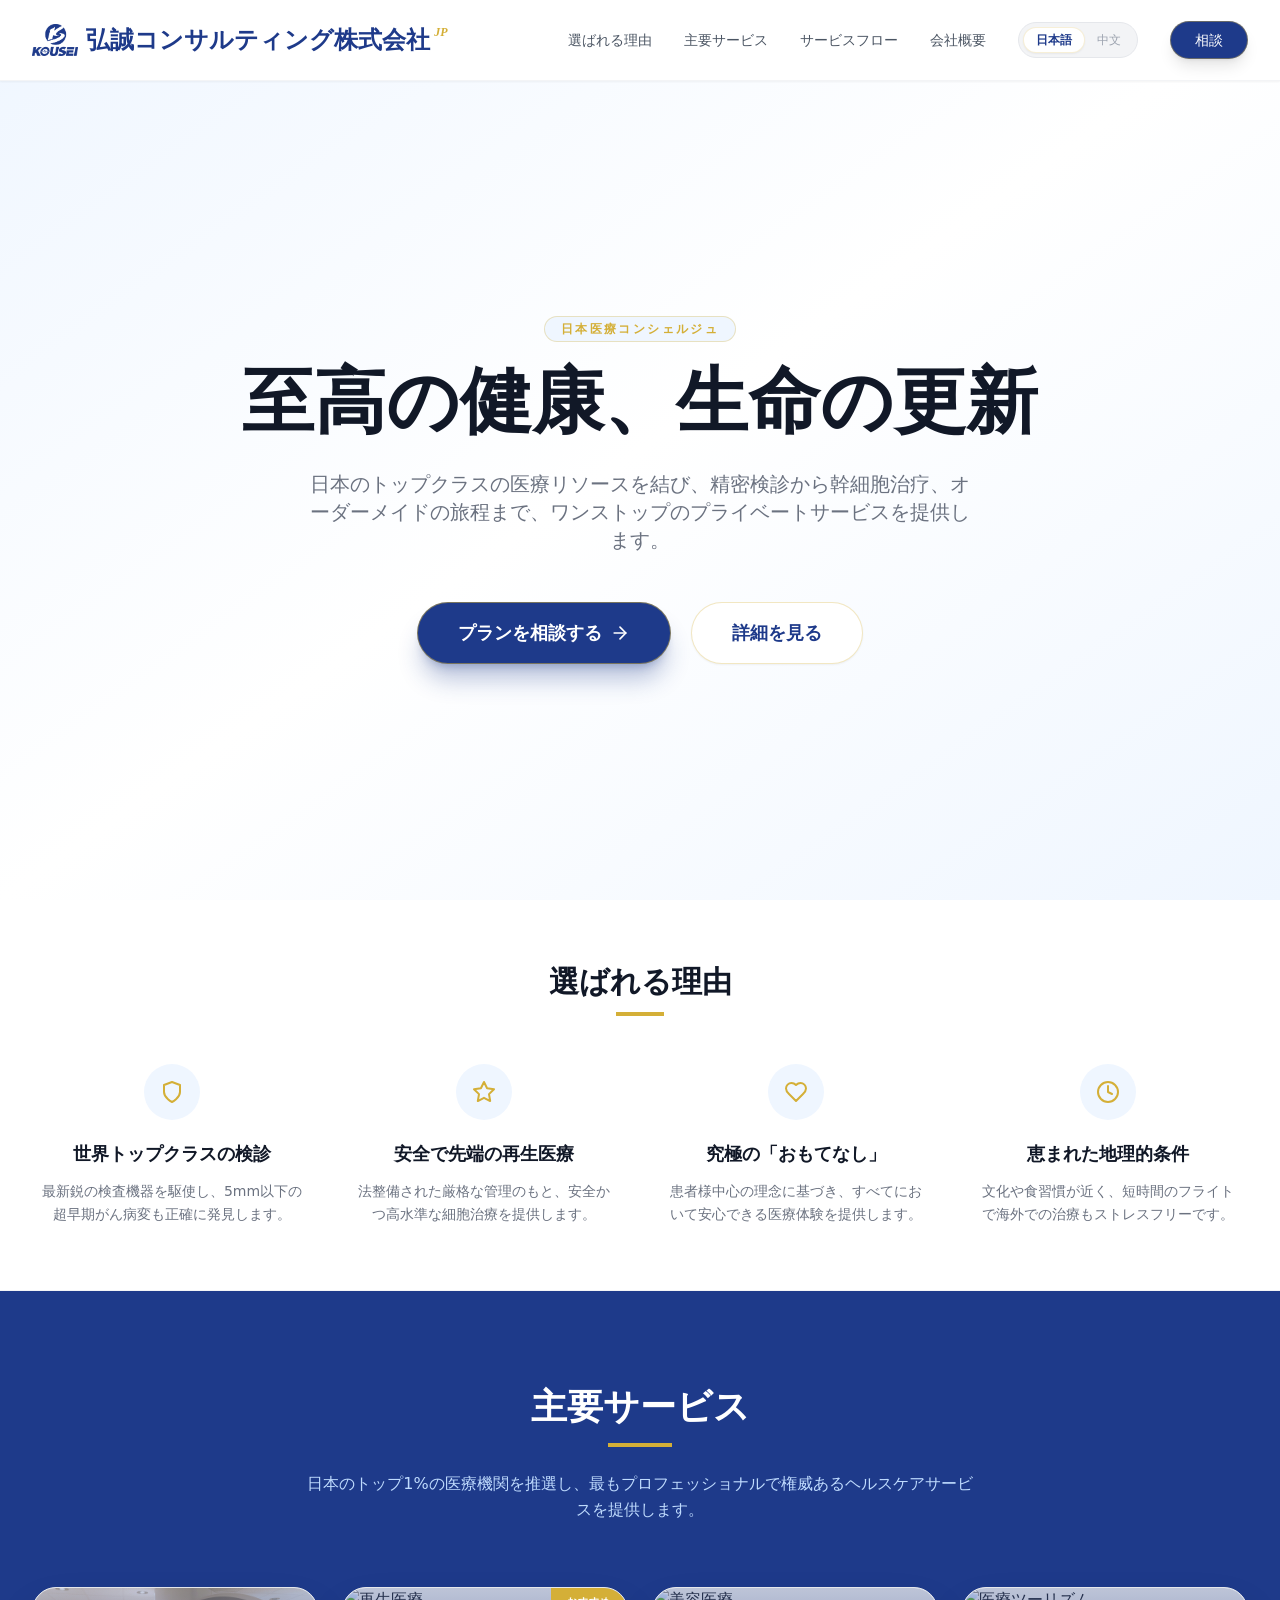
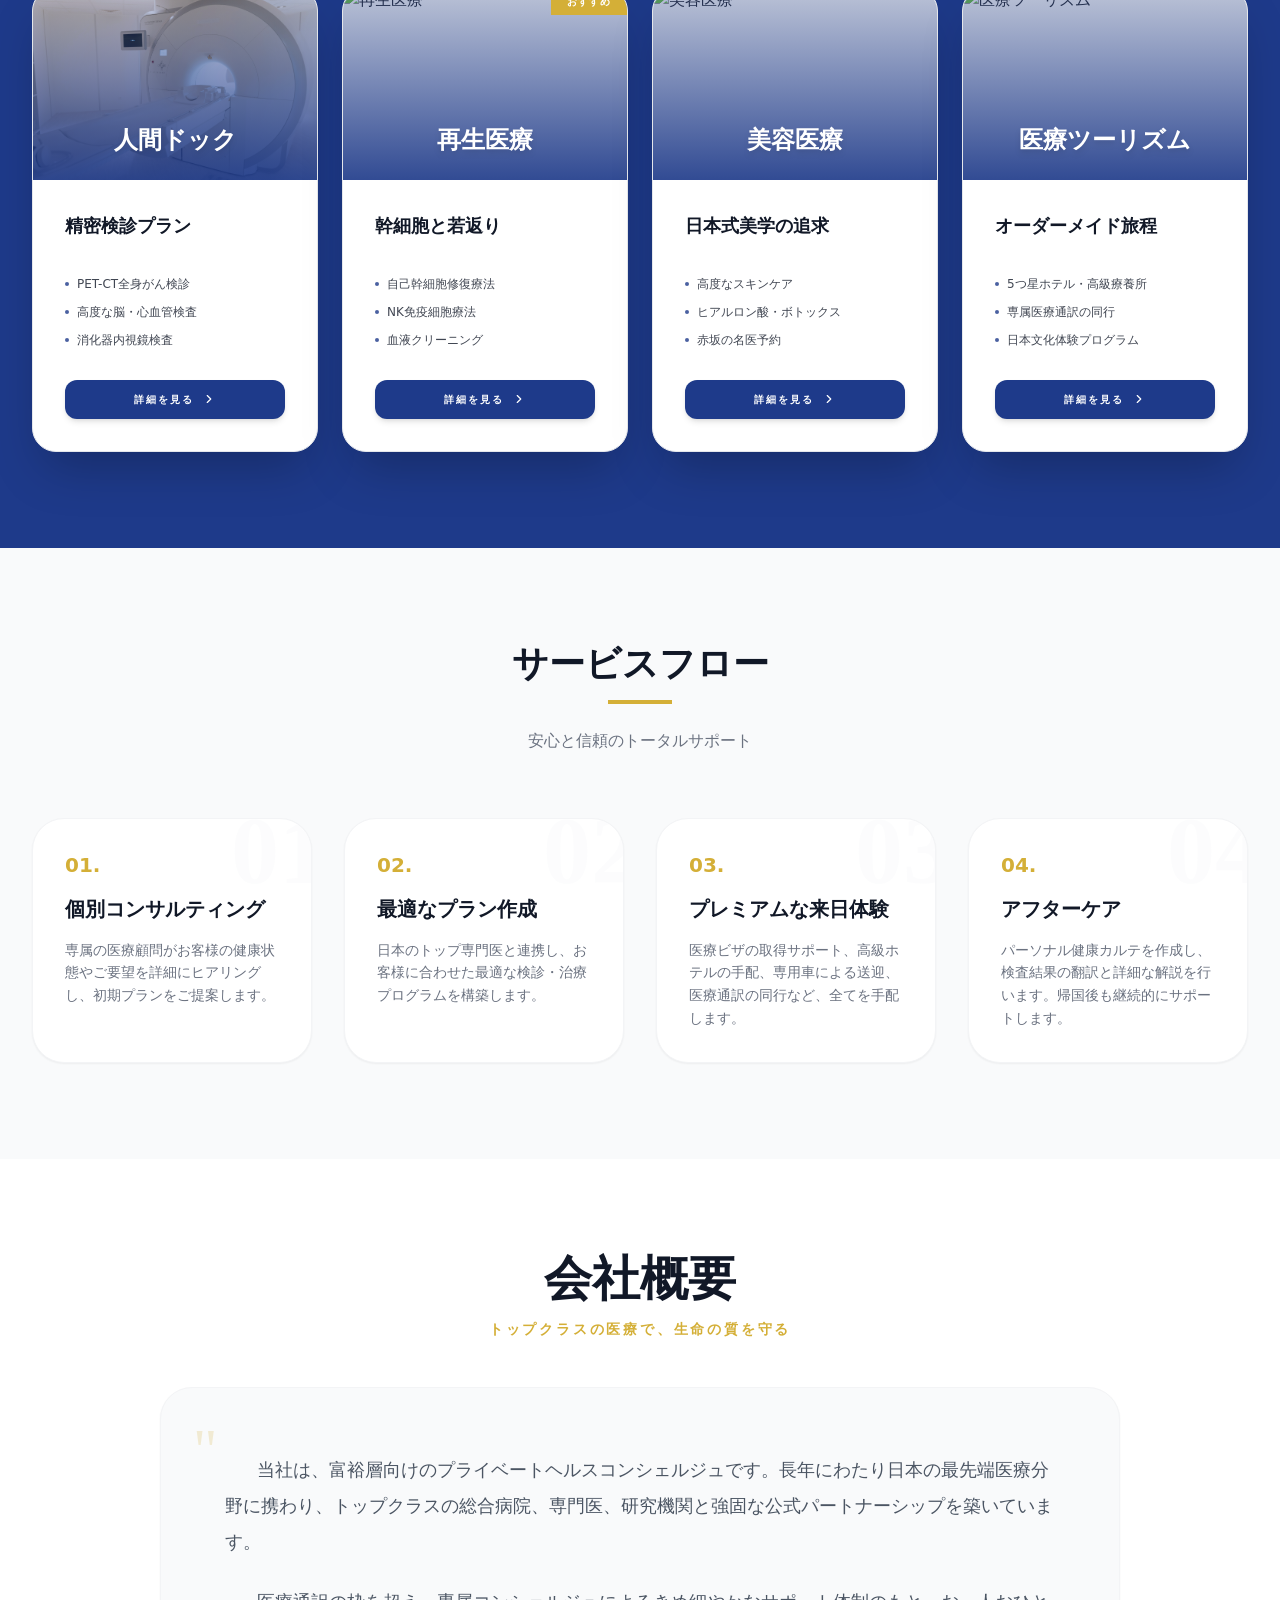
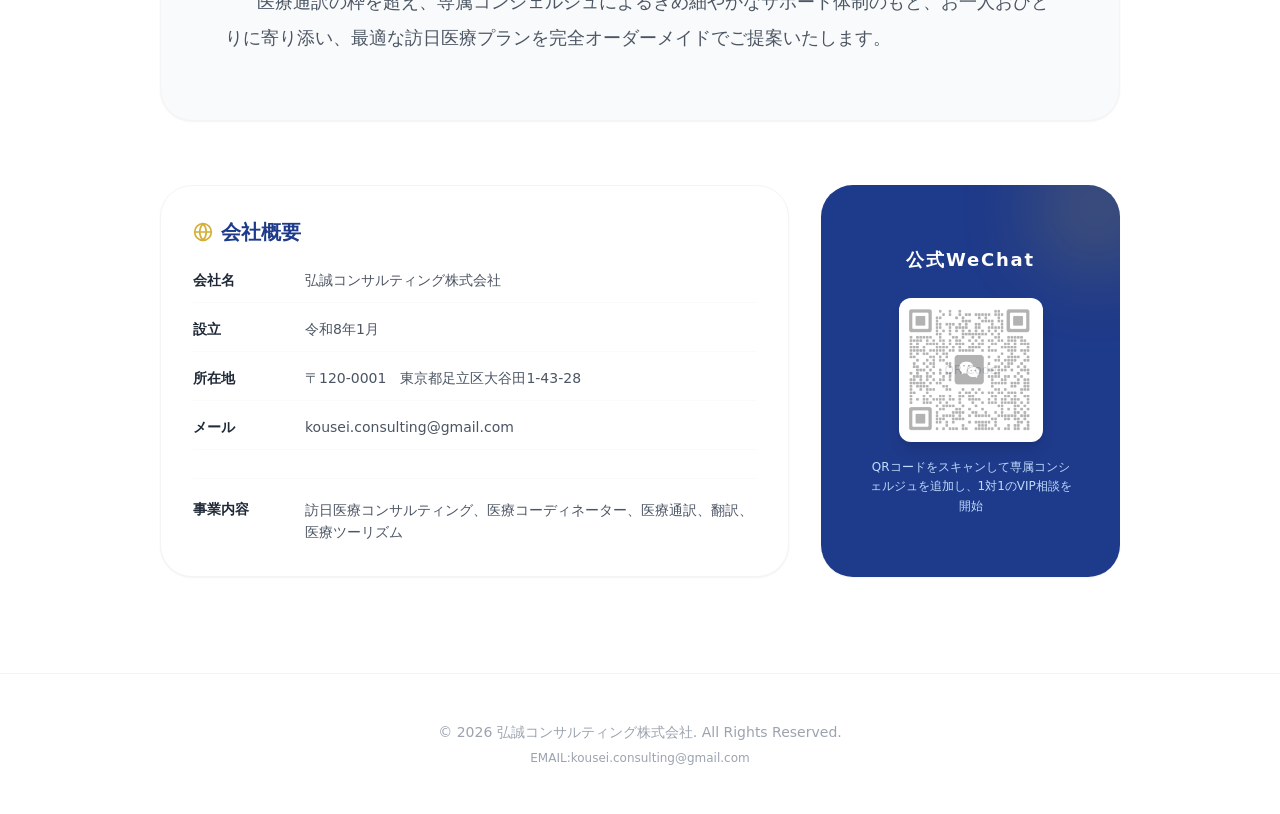
==== commit 89d892b4: "Add files via upload" ====
--- a/index.html
+++ b/index.html
@@ -2,13 +2,14 @@
 <html lang="en">
   <head>
     <meta charset="UTF-8" />
-    <link rel="icon" type="image/svg+xml" href="/kouseitest-web/vite.svg" />
+    <link rel="icon" type="image/svg+xml" href="./vite.svg" />
     <meta name="viewport" content="width=device-width, initial-scale=1.0" />
     <title>Kousei Project | Mediclub JP</title>
-    <script type="module" crossorigin src="./assets/index-BRqmbYBU.js"></script>
-    <link rel="stylesheet" crossorigin href="./assets/index-W4gZ5cxw.css">
+    <script type="module" crossorigin src="./assets/index-e70dbafd.js"></script>
+    <link rel="stylesheet" href="./assets/index-36411105.css">
   </head>
   <body>
     <div id="root"></div>
+    
   </body>
-</html>
+</html>
--- a/assets/index-36411105.css
+++ b/assets/index-36411105.css
@@ -0,0 +1 @@
+*,:before,:after{--tw-border-spacing-x: 0;--tw-border-spacing-y: 0;--tw-translate-x: 0;--tw-translate-y: 0;--tw-rotate: 0;--tw-skew-x: 0;--tw-skew-y: 0;--tw-scale-x: 1;--tw-scale-y: 1;--tw-pan-x: ;--tw-pan-y: ;--tw-pinch-zoom: ;--tw-scroll-snap-strictness: proximity;--tw-gradient-from-position: ;--tw-gradient-via-position: ;--tw-gradient-to-position: ;--tw-ordinal: ;--tw-slashed-zero: ;--tw-numeric-figure: ;--tw-numeric-spacing: ;--tw-numeric-fraction: ;--tw-ring-inset: ;--tw-ring-offset-width: 0px;--tw-ring-offset-color: #fff;--tw-ring-color: rgb(59 130 246 / .5);--tw-ring-offset-shadow: 0 0 #0000;--tw-ring-shadow: 0 0 #0000;--tw-shadow: 0 0 #0000;--tw-shadow-colored: 0 0 #0000;--tw-blur: ;--tw-brightness: ;--tw-contrast: ;--tw-grayscale: ;--tw-hue-rotate: ;--tw-invert: ;--tw-saturate: ;--tw-sepia: ;--tw-drop-shadow: ;--tw-backdrop-blur: ;--tw-backdrop-brightness: ;--tw-backdrop-contrast: ;--tw-backdrop-grayscale: ;--tw-backdrop-hue-rotate: ;--tw-backdrop-invert: ;--tw-backdrop-opacity: ;--tw-backdrop-saturate: ;--tw-backdrop-sepia: ;--tw-contain-size: ;--tw-contain-layout: ;--tw-contain-paint: ;--tw-contain-style: }::backdrop{--tw-border-spacing-x: 0;--tw-border-spacing-y: 0;--tw-translate-x: 0;--tw-translate-y: 0;--tw-rotate: 0;--tw-skew-x: 0;--tw-skew-y: 0;--tw-scale-x: 1;--tw-scale-y: 1;--tw-pan-x: ;--tw-pan-y: ;--tw-pinch-zoom: ;--tw-scroll-snap-strictness: proximity;--tw-gradient-from-position: ;--tw-gradient-via-position: ;--tw-gradient-to-position: ;--tw-ordinal: ;--tw-slashed-zero: ;--tw-numeric-figure: ;--tw-numeric-spacing: ;--tw-numeric-fraction: ;--tw-ring-inset: ;--tw-ring-offset-width: 0px;--tw-ring-offset-color: #fff;--tw-ring-color: rgb(59 130 246 / .5);--tw-ring-offset-shadow: 0 0 #0000;--tw-ring-shadow: 0 0 #0000;--tw-shadow: 0 0 #0000;--tw-shadow-colored: 0 0 #0000;--tw-blur: ;--tw-brightness: ;--tw-contrast: ;--tw-grayscale: ;--tw-hue-rotate: ;--tw-invert: ;--tw-saturate: ;--tw-sepia: ;--tw-drop-shadow: ;--tw-backdrop-blur: ;--tw-backdrop-brightness: ;--tw-backdrop-contrast: ;--tw-backdrop-grayscale: ;--tw-backdrop-hue-rotate: ;--tw-backdrop-invert: ;--tw-backdrop-opacity: ;--tw-backdrop-saturate: ;--tw-backdrop-sepia: ;--tw-contain-size: ;--tw-contain-layout: ;--tw-contain-paint: ;--tw-contain-style: }*,:before,:after{box-sizing:border-box;border-width:0;border-style:solid;border-color:#e5e7eb}:before,:after{--tw-content: ""}html,:host{line-height:1.5;-webkit-text-size-adjust:100%;-moz-tab-size:4;-o-tab-size:4;tab-size:4;font-family:ui-sans-serif,system-ui,sans-serif,"Apple Color Emoji","Segoe UI Emoji",Segoe UI Symbol,"Noto Color Emoji";font-feature-settings:normal;font-variation-settings:normal;-webkit-tap-highlight-color:transparent}body{margin:0;line-height:inherit}hr{height:0;color:inherit;border-top-width:1px}abbr:where([title]){-webkit-text-decoration:underline dotted;text-decoration:underline dotted}h1,h2,h3,h4,h5,h6{font-size:inherit;font-weight:inherit}a{color:inherit;text-decoration:inherit}b,strong{font-weight:bolder}code,kbd,samp,pre{font-family:ui-monospace,SFMono-Regular,Menlo,Monaco,Consolas,Liberation Mono,Courier New,monospace;font-feature-settings:normal;font-variation-settings:normal;font-size:1em}small{font-size:80%}sub,sup{font-size:75%;line-height:0;position:relative;vertical-align:baseline}sub{bottom:-.25em}sup{top:-.5em}table{text-indent:0;border-color:inherit;border-collapse:collapse}button,input,optgroup,select,textarea{font-family:inherit;font-feature-settings:inherit;font-variation-settings:inherit;font-size:100%;font-weight:inherit;line-height:inherit;letter-spacing:inherit;color:inherit;margin:0;padding:0}button,select{text-transform:none}button,input:where([type=button]),input:where([type=reset]),input:where([type=submit]){-webkit-appearance:button;background-color:transparent;background-image:none}:-moz-focusring{outline:auto}:-moz-ui-invalid{box-shadow:none}progress{vertical-align:baseline}::-webkit-inner-spin-button,::-webkit-outer-spin-button{height:auto}[type=search]{-webkit-appearance:textfield;outline-offset:-2px}::-webkit-search-decoration{-webkit-appearance:none}::-webkit-file-upload-button{-webkit-appearance:button;font:inherit}summary{display:list-item}blockquote,dl,dd,h1,h2,h3,h4,h5,h6,hr,figure,p,pre{margin:0}fieldset{margin:0;padding:0}legend{padding:0}ol,ul,menu{list-style:none;margin:0;padding:0}dialog{padding:0}textarea{resize:vertical}input::-moz-placeholder,textarea::-moz-placeholder{opacity:1;color:#9ca3af}input::placeholder,textarea::placeholder{opacity:1;color:#9ca3af}button,[role=button]{cursor:pointer}:disabled{cursor:default}img,svg,video,canvas,audio,iframe,embed,object{display:block;vertical-align:middle}img,video{max-width:100%;height:auto}[hidden]:where(:not([hidden=until-found])){display:none}.fixed{position:fixed}.absolute{position:absolute}.relative{position:relative}.inset-0{top:0;right:0;bottom:0;left:0}.-right-10{right:-2.5rem}.-right-4{right:-1rem}.-top-10{top:-2.5rem}.-top-4{top:-1rem}.left-8{left:2rem}.right-0{right:0}.top-0{top:0}.top-8{top:2rem}.z-0{z-index:0}.z-10{z-index:10}.z-20{z-index:20}.z-50{z-index:50}.mx-auto{margin-left:auto;margin-right:auto}.mb-10{margin-bottom:2.5rem}.mb-12{margin-bottom:3rem}.mb-16{margin-bottom:4rem}.mb-2{margin-bottom:.5rem}.mb-3{margin-bottom:.75rem}.mb-4{margin-bottom:1rem}.mb-5{margin-bottom:1.25rem}.mb-6{margin-bottom:1.5rem}.mb-8{margin-bottom:2rem}.ml-1{margin-left:.25rem}.ml-2{margin-left:.5rem}.mr-2{margin-right:.5rem}.mr-4{margin-right:1rem}.mt-1\.5{margin-top:.375rem}.mt-12{margin-top:3rem}.mt-16{margin-top:4rem}.mt-4{margin-top:1rem}.block{display:block}.inline-block{display:inline-block}.flex{display:flex}.grid{display:grid}.hidden{display:none}.h-1{height:.25rem}.h-14{height:3.5rem}.h-16{height:4rem}.h-20{height:5rem}.h-32{height:8rem}.h-36{height:9rem}.h-48{height:12rem}.h-5{height:1.25rem}.h-6{height:1.5rem}.h-full{height:100%}.min-h-\[3rem\]{min-height:3rem}.min-h-screen{min-height:100vh}.w-1{width:.25rem}.w-12{width:3rem}.w-14{width:3.5rem}.w-16{width:4rem}.w-20{width:5rem}.w-28{width:7rem}.w-32{width:8rem}.w-36{width:9rem}.w-5{width:1.25rem}.w-6{width:1.5rem}.w-auto{width:auto}.w-full{width:100%}.min-w-0{min-width:0px}.max-w-2xl{max-width:42rem}.max-w-3xl{max-width:48rem}.max-w-4xl{max-width:56rem}.max-w-5xl{max-width:64rem}.max-w-7xl{max-width:80rem}.flex-1{flex:1 1 0%}.flex-shrink{flex-shrink:1}.flex-shrink-0{flex-shrink:0}.rotate-180{--tw-rotate: 180deg;transform:translate(var(--tw-translate-x),var(--tw-translate-y)) rotate(var(--tw-rotate)) skew(var(--tw-skew-x)) skewY(var(--tw-skew-y)) scaleX(var(--tw-scale-x)) scaleY(var(--tw-scale-y))}@keyframes spin{to{transform:rotate(360deg)}}.animate-spin{animation:spin 1s linear infinite}.cursor-pointer{cursor:pointer}.appearance-none{-webkit-appearance:none;-moz-appearance:none;appearance:none}.grid-cols-1{grid-template-columns:repeat(1,minmax(0,1fr))}.flex-col{flex-direction:column}.items-start{align-items:flex-start}.items-end{align-items:flex-end}.items-center{align-items:center}.justify-center{justify-content:center}.justify-between{justify-content:space-between}.gap-5{gap:1.25rem}.gap-6{gap:1.5rem}.gap-8{gap:2rem}.space-x-2>:not([hidden])~:not([hidden]){--tw-space-x-reverse: 0;margin-right:calc(.5rem * var(--tw-space-x-reverse));margin-left:calc(.5rem * calc(1 - var(--tw-space-x-reverse)))}.space-x-6>:not([hidden])~:not([hidden]){--tw-space-x-reverse: 0;margin-right:calc(1.5rem * var(--tw-space-x-reverse));margin-left:calc(1.5rem * calc(1 - var(--tw-space-x-reverse)))}.space-x-8>:not([hidden])~:not([hidden]){--tw-space-x-reverse: 0;margin-right:calc(2rem * var(--tw-space-x-reverse));margin-left:calc(2rem * calc(1 - var(--tw-space-x-reverse)))}.space-y-3>:not([hidden])~:not([hidden]){--tw-space-y-reverse: 0;margin-top:calc(.75rem * calc(1 - var(--tw-space-y-reverse)));margin-bottom:calc(.75rem * var(--tw-space-y-reverse))}.space-y-4>:not([hidden])~:not([hidden]){--tw-space-y-reverse: 0;margin-top:calc(1rem * calc(1 - var(--tw-space-y-reverse)));margin-bottom:calc(1rem * var(--tw-space-y-reverse))}.space-y-6>:not([hidden])~:not([hidden]){--tw-space-y-reverse: 0;margin-top:calc(1.5rem * calc(1 - var(--tw-space-y-reverse)));margin-bottom:calc(1.5rem * var(--tw-space-y-reverse))}.overflow-hidden{overflow:hidden}.truncate{overflow:hidden;text-overflow:ellipsis;white-space:nowrap}.whitespace-pre-line{white-space:pre-line}.rounded-3xl{border-radius:1.5rem}.rounded-\[2rem\]{border-radius:2rem}.rounded-full{border-radius:9999px}.rounded-sm{border-radius:.125rem}.rounded-xl{border-radius:.75rem}.border{border-width:1px}.border-b{border-bottom-width:1px}.border-t{border-top-width:1px}.border-\[\#D4AF37\]\/20{border-color:#d4af3733}.border-\[\#D4AF37\]\/30{border-color:#d4af374d}.border-\[\#D4AF37\]\/40{border-color:#d4af3766}.border-\[\#D4AF37\]\/50{border-color:#d4af3780}.border-gray-100{--tw-border-opacity: 1;border-color:rgb(243 244 246 / var(--tw-border-opacity, 1))}.border-gray-200{--tw-border-opacity: 1;border-color:rgb(229 231 235 / var(--tw-border-opacity, 1))}.border-gray-50{--tw-border-opacity: 1;border-color:rgb(249 250 251 / var(--tw-border-opacity, 1))}.bg-\[\#D4AF37\]{--tw-bg-opacity: 1;background-color:rgb(212 175 55 / var(--tw-bg-opacity, 1))}.bg-blue-50{--tw-bg-opacity: 1;background-color:rgb(239 246 255 / var(--tw-bg-opacity, 1))}.bg-blue-900{--tw-bg-opacity: 1;background-color:rgb(30 58 138 / var(--tw-bg-opacity, 1))}.bg-gray-100{--tw-bg-opacity: 1;background-color:rgb(243 244 246 / var(--tw-bg-opacity, 1))}.bg-gray-200{--tw-bg-opacity: 1;background-color:rgb(229 231 235 / var(--tw-bg-opacity, 1))}.bg-gray-400{--tw-bg-opacity: 1;background-color:rgb(156 163 175 / var(--tw-bg-opacity, 1))}.bg-gray-50{--tw-bg-opacity: 1;background-color:rgb(249 250 251 / var(--tw-bg-opacity, 1))}.bg-green-100{--tw-bg-opacity: 1;background-color:rgb(220 252 231 / var(--tw-bg-opacity, 1))}.bg-white{--tw-bg-opacity: 1;background-color:rgb(255 255 255 / var(--tw-bg-opacity, 1))}.bg-white\/95{background-color:#fffffff2}.bg-gradient-to-br{background-image:linear-gradient(to bottom right,var(--tw-gradient-stops))}.bg-gradient-to-t{background-image:linear-gradient(to top,var(--tw-gradient-stops))}.from-blue-50{--tw-gradient-from: #eff6ff var(--tw-gradient-from-position);--tw-gradient-to: rgb(239 246 255 / 0) var(--tw-gradient-to-position);--tw-gradient-stops: var(--tw-gradient-from), var(--tw-gradient-to)}.from-blue-900\/90{--tw-gradient-from: rgb(30 58 138 / .9) var(--tw-gradient-from-position);--tw-gradient-to: rgb(30 58 138 / 0) var(--tw-gradient-to-position);--tw-gradient-stops: var(--tw-gradient-from), var(--tw-gradient-to)}.via-white{--tw-gradient-to: rgb(255 255 255 / 0) var(--tw-gradient-to-position);--tw-gradient-stops: var(--tw-gradient-from), #fff var(--tw-gradient-via-position), var(--tw-gradient-to)}.to-blue-50{--tw-gradient-to: #eff6ff var(--tw-gradient-to-position)}.to-blue-900\/20{--tw-gradient-to: rgb(30 58 138 / .2) var(--tw-gradient-to-position)}.object-contain{-o-object-fit:contain;object-fit:contain}.object-cover{-o-object-fit:cover;object-fit:cover}.p-1{padding:.25rem}.p-10{padding:2.5rem}.p-2{padding:.5rem}.p-4{padding:1rem}.p-8{padding:2rem}.px-10{padding-left:2.5rem;padding-right:2.5rem}.px-12{padding-left:3rem;padding-right:3rem}.px-2{padding-left:.5rem;padding-right:.5rem}.px-3{padding-left:.75rem;padding-right:.75rem}.px-4{padding-left:1rem;padding-right:1rem}.px-5{padding-left:1.25rem;padding-right:1.25rem}.px-6{padding-left:1.5rem;padding-right:1.5rem}.py-1{padding-top:.25rem;padding-bottom:.25rem}.py-1\.5{padding-top:.375rem;padding-bottom:.375rem}.py-12{padding-top:3rem;padding-bottom:3rem}.py-16{padding-top:4rem;padding-bottom:4rem}.py-2{padding-top:.5rem;padding-bottom:.5rem}.py-24{padding-top:6rem;padding-bottom:6rem}.py-3{padding-top:.75rem;padding-bottom:.75rem}.py-4{padding-top:1rem;padding-bottom:1rem}.pb-24{padding-bottom:6rem}.pb-3{padding-bottom:.75rem}.pb-6{padding-bottom:1.5rem}.pt-1{padding-top:.25rem}.pt-20{padding-top:5rem}.pt-32{padding-top:8rem}.pt-8{padding-top:2rem}.text-left{text-align:left}.text-center{text-align:center}.text-justify{text-align:justify}.indent-8{text-indent:2rem}.align-top{vertical-align:top}.font-sans{font-family:ui-sans-serif,system-ui,sans-serif,"Apple Color Emoji","Segoe UI Emoji",Segoe UI Symbol,"Noto Color Emoji"}.font-serif{font-family:ui-serif,Georgia,Cambria,Times New Roman,Times,serif}.text-2xl{font-size:1.5rem;line-height:2rem}.text-3xl{font-size:1.875rem;line-height:2.25rem}.text-4xl{font-size:2.25rem;line-height:2.5rem}.text-6xl{font-size:3.75rem;line-height:1}.text-8xl{font-size:6rem;line-height:1}.text-\[10px\]{font-size:10px}.text-lg{font-size:1.125rem;line-height:1.75rem}.text-sm{font-size:.875rem;line-height:1.25rem}.text-xl{font-size:1.25rem;line-height:1.75rem}.text-xs{font-size:.75rem;line-height:1rem}.font-bold{font-weight:700}.font-light{font-weight:300}.font-medium{font-weight:500}.uppercase{text-transform:uppercase}.italic{font-style:italic}.leading-loose{line-height:2}.leading-relaxed{line-height:1.625}.leading-tight{line-height:1.25}.tracking-\[0\.2em\]{letter-spacing:.2em}.tracking-wide{letter-spacing:.025em}.tracking-widest{letter-spacing:.1em}.text-\[\#D4AF37\]{--tw-text-opacity: 1;color:rgb(212 175 55 / var(--tw-text-opacity, 1))}.text-blue-200{--tw-text-opacity: 1;color:rgb(191 219 254 / var(--tw-text-opacity, 1))}.text-blue-900{--tw-text-opacity: 1;color:rgb(30 58 138 / var(--tw-text-opacity, 1))}.text-gray-300{--tw-text-opacity: 1;color:rgb(209 213 219 / var(--tw-text-opacity, 1))}.text-gray-400{--tw-text-opacity: 1;color:rgb(156 163 175 / var(--tw-text-opacity, 1))}.text-gray-50{--tw-text-opacity: 1;color:rgb(249 250 251 / var(--tw-text-opacity, 1))}.text-gray-500{--tw-text-opacity: 1;color:rgb(107 114 128 / var(--tw-text-opacity, 1))}.text-gray-600{--tw-text-opacity: 1;color:rgb(75 85 99 / var(--tw-text-opacity, 1))}.text-gray-700{--tw-text-opacity: 1;color:rgb(55 65 81 / var(--tw-text-opacity, 1))}.text-gray-800{--tw-text-opacity: 1;color:rgb(31 41 55 / var(--tw-text-opacity, 1))}.text-gray-900{--tw-text-opacity: 1;color:rgb(17 24 39 / var(--tw-text-opacity, 1))}.text-green-600{--tw-text-opacity: 1;color:rgb(22 163 74 / var(--tw-text-opacity, 1))}.text-red-500{--tw-text-opacity: 1;color:rgb(239 68 68 / var(--tw-text-opacity, 1))}.text-white{--tw-text-opacity: 1;color:rgb(255 255 255 / var(--tw-text-opacity, 1))}.antialiased{-webkit-font-smoothing:antialiased;-moz-osx-font-smoothing:grayscale}.opacity-20{opacity:.2}.opacity-30{opacity:.3}.opacity-50{opacity:.5}.opacity-80{opacity:.8}.opacity-90{opacity:.9}.shadow-2xl{--tw-shadow: 0 25px 50px -12px rgb(0 0 0 / .25);--tw-shadow-colored: 0 25px 50px -12px var(--tw-shadow-color);box-shadow:var(--tw-ring-offset-shadow, 0 0 #0000),var(--tw-ring-shadow, 0 0 #0000),var(--tw-shadow)}.shadow-lg{--tw-shadow: 0 10px 15px -3px rgb(0 0 0 / .1), 0 4px 6px -4px rgb(0 0 0 / .1);--tw-shadow-colored: 0 10px 15px -3px var(--tw-shadow-color), 0 4px 6px -4px var(--tw-shadow-color);box-shadow:var(--tw-ring-offset-shadow, 0 0 #0000),var(--tw-ring-shadow, 0 0 #0000),var(--tw-shadow)}.shadow-md{--tw-shadow: 0 4px 6px -1px rgb(0 0 0 / .1), 0 2px 4px -2px rgb(0 0 0 / .1);--tw-shadow-colored: 0 4px 6px -1px var(--tw-shadow-color), 0 2px 4px -2px var(--tw-shadow-color);box-shadow:var(--tw-ring-offset-shadow, 0 0 #0000),var(--tw-ring-shadow, 0 0 #0000),var(--tw-shadow)}.shadow-sm{--tw-shadow: 0 1px 2px 0 rgb(0 0 0 / .05);--tw-shadow-colored: 0 1px 2px 0 var(--tw-shadow-color);box-shadow:var(--tw-ring-offset-shadow, 0 0 #0000),var(--tw-ring-shadow, 0 0 #0000),var(--tw-shadow)}.shadow-xl{--tw-shadow: 0 20px 25px -5px rgb(0 0 0 / .1), 0 8px 10px -6px rgb(0 0 0 / .1);--tw-shadow-colored: 0 20px 25px -5px var(--tw-shadow-color), 0 8px 10px -6px var(--tw-shadow-color);box-shadow:var(--tw-ring-offset-shadow, 0 0 #0000),var(--tw-ring-shadow, 0 0 #0000),var(--tw-shadow)}.shadow-blue-900\/30{--tw-shadow-color: rgb(30 58 138 / .3);--tw-shadow: var(--tw-shadow-colored)}.outline-none{outline:2px solid transparent;outline-offset:2px}.blur-2xl{--tw-blur: blur(40px);filter:var(--tw-blur) var(--tw-brightness) var(--tw-contrast) var(--tw-grayscale) var(--tw-hue-rotate) var(--tw-invert) var(--tw-saturate) var(--tw-sepia) var(--tw-drop-shadow)}.drop-shadow-lg{--tw-drop-shadow: drop-shadow(0 10px 8px rgb(0 0 0 / .04)) drop-shadow(0 4px 3px rgb(0 0 0 / .1));filter:var(--tw-blur) var(--tw-brightness) var(--tw-contrast) var(--tw-grayscale) var(--tw-hue-rotate) var(--tw-invert) var(--tw-saturate) var(--tw-sepia) var(--tw-drop-shadow)}.drop-shadow-md{--tw-drop-shadow: drop-shadow(0 4px 3px rgb(0 0 0 / .07)) drop-shadow(0 2px 2px rgb(0 0 0 / .06));filter:var(--tw-blur) var(--tw-brightness) var(--tw-contrast) var(--tw-grayscale) var(--tw-hue-rotate) var(--tw-invert) var(--tw-saturate) var(--tw-sepia) var(--tw-drop-shadow)}.backdrop-blur-md{--tw-backdrop-blur: blur(12px);-webkit-backdrop-filter:var(--tw-backdrop-blur) var(--tw-backdrop-brightness) var(--tw-backdrop-contrast) var(--tw-backdrop-grayscale) var(--tw-backdrop-hue-rotate) var(--tw-backdrop-invert) var(--tw-backdrop-opacity) var(--tw-backdrop-saturate) var(--tw-backdrop-sepia);backdrop-filter:var(--tw-backdrop-blur) var(--tw-backdrop-brightness) var(--tw-backdrop-contrast) var(--tw-backdrop-grayscale) var(--tw-backdrop-hue-rotate) var(--tw-backdrop-invert) var(--tw-backdrop-opacity) var(--tw-backdrop-saturate) var(--tw-backdrop-sepia)}.transition-all{transition-property:all;transition-timing-function:cubic-bezier(.4,0,.2,1);transition-duration:.15s}.transition-colors{transition-property:color,background-color,border-color,text-decoration-color,fill,stroke;transition-timing-function:cubic-bezier(.4,0,.2,1);transition-duration:.15s}.transition-transform{transition-property:transform;transition-timing-function:cubic-bezier(.4,0,.2,1);transition-duration:.15s}.duration-700{transition-duration:.7s}body{margin:0;padding:0;background-color:#f9fafb}.selection\:bg-\[\#D4AF37\]\/30 *::-moz-selection{background-color:#d4af374d}.selection\:bg-\[\#D4AF37\]\/30 *::selection{background-color:#d4af374d}.selection\:bg-\[\#D4AF37\]\/30::-moz-selection{background-color:#d4af374d}.selection\:bg-\[\#D4AF37\]\/30::selection{background-color:#d4af374d}.hover\:-translate-y-2:hover{--tw-translate-y: -.5rem;transform:translate(var(--tw-translate-x),var(--tw-translate-y)) rotate(var(--tw-rotate)) skew(var(--tw-skew-x)) skewY(var(--tw-skew-y)) scaleX(var(--tw-scale-x)) scaleY(var(--tw-scale-y))}.hover\:transform:hover{transform:translate(var(--tw-translate-x),var(--tw-translate-y)) rotate(var(--tw-rotate)) skew(var(--tw-skew-x)) skewY(var(--tw-skew-y)) scaleX(var(--tw-scale-x)) scaleY(var(--tw-scale-y))}.hover\:bg-blue-50:hover{--tw-bg-opacity: 1;background-color:rgb(239 246 255 / var(--tw-bg-opacity, 1))}.hover\:bg-blue-800:hover{--tw-bg-opacity: 1;background-color:rgb(30 64 175 / var(--tw-bg-opacity, 1))}.hover\:text-\[\#D4AF37\]:hover{--tw-text-opacity: 1;color:rgb(212 175 55 / var(--tw-text-opacity, 1))}.hover\:underline:hover{text-decoration-line:underline}.hover\:shadow-xl:hover{--tw-shadow: 0 20px 25px -5px rgb(0 0 0 / .1), 0 8px 10px -6px rgb(0 0 0 / .1);--tw-shadow-colored: 0 20px 25px -5px var(--tw-shadow-color), 0 8px 10px -6px var(--tw-shadow-color);box-shadow:var(--tw-ring-offset-shadow, 0 0 #0000),var(--tw-ring-shadow, 0 0 #0000),var(--tw-shadow)}.focus\:ring-1:focus{--tw-ring-offset-shadow: var(--tw-ring-inset) 0 0 0 var(--tw-ring-offset-width) var(--tw-ring-offset-color);--tw-ring-shadow: var(--tw-ring-inset) 0 0 0 calc(1px + var(--tw-ring-offset-width)) var(--tw-ring-color);box-shadow:var(--tw-ring-offset-shadow),var(--tw-ring-shadow),var(--tw-shadow, 0 0 #0000)}.focus\:ring-\[\#D4AF37\]:focus{--tw-ring-opacity: 1;--tw-ring-color: rgb(212 175 55 / var(--tw-ring-opacity, 1))}.group:hover .group-hover\:-translate-y-1{--tw-translate-y: -.25rem;transform:translate(var(--tw-translate-x),var(--tw-translate-y)) rotate(var(--tw-rotate)) skew(var(--tw-skew-x)) skewY(var(--tw-skew-y)) scaleX(var(--tw-scale-x)) scaleY(var(--tw-scale-y))}.group:hover .group-hover\:translate-x-1{--tw-translate-x: .25rem;transform:translate(var(--tw-translate-x),var(--tw-translate-y)) rotate(var(--tw-rotate)) skew(var(--tw-skew-x)) skewY(var(--tw-skew-y)) scaleX(var(--tw-scale-x)) scaleY(var(--tw-scale-y))}.group:hover .group-hover\:scale-105{--tw-scale-x: 1.05;--tw-scale-y: 1.05;transform:translate(var(--tw-translate-x),var(--tw-translate-y)) rotate(var(--tw-rotate)) skew(var(--tw-skew-x)) skewY(var(--tw-skew-y)) scaleX(var(--tw-scale-x)) scaleY(var(--tw-scale-y))}.group:hover .group-hover\:text-blue-50{--tw-text-opacity: 1;color:rgb(239 246 255 / var(--tw-text-opacity, 1))}@media (min-width: 640px){.sm\:flex-row{flex-direction:row}.sm\:px-6{padding-left:1.5rem;padding-right:1.5rem}}@media (min-width: 768px){.md\:col-span-2{grid-column:span 2 / span 2}.md\:flex{display:flex}.md\:hidden{display:none}.md\:h-8{height:2rem}.md\:w-auto{width:auto}.md\:grid-cols-2{grid-template-columns:repeat(2,minmax(0,1fr))}.md\:grid-cols-3{grid-template-columns:repeat(3,minmax(0,1fr))}.md\:p-12{padding:3rem}.md\:p-16{padding:4rem}.md\:text-2xl{font-size:1.5rem;line-height:2rem}.md\:text-3xl{font-size:1.875rem;line-height:2.25rem}.md\:text-4xl{font-size:2.25rem;line-height:2.5rem}.md\:text-5xl{font-size:3rem;line-height:1}.md\:text-7xl{font-size:4.5rem;line-height:1}.md\:text-xl{font-size:1.25rem;line-height:1.75rem}}@media (min-width: 1024px){.lg\:grid-cols-4{grid-template-columns:repeat(4,minmax(0,1fr))}.lg\:px-8{padding-left:2rem;padding-right:2rem}}
